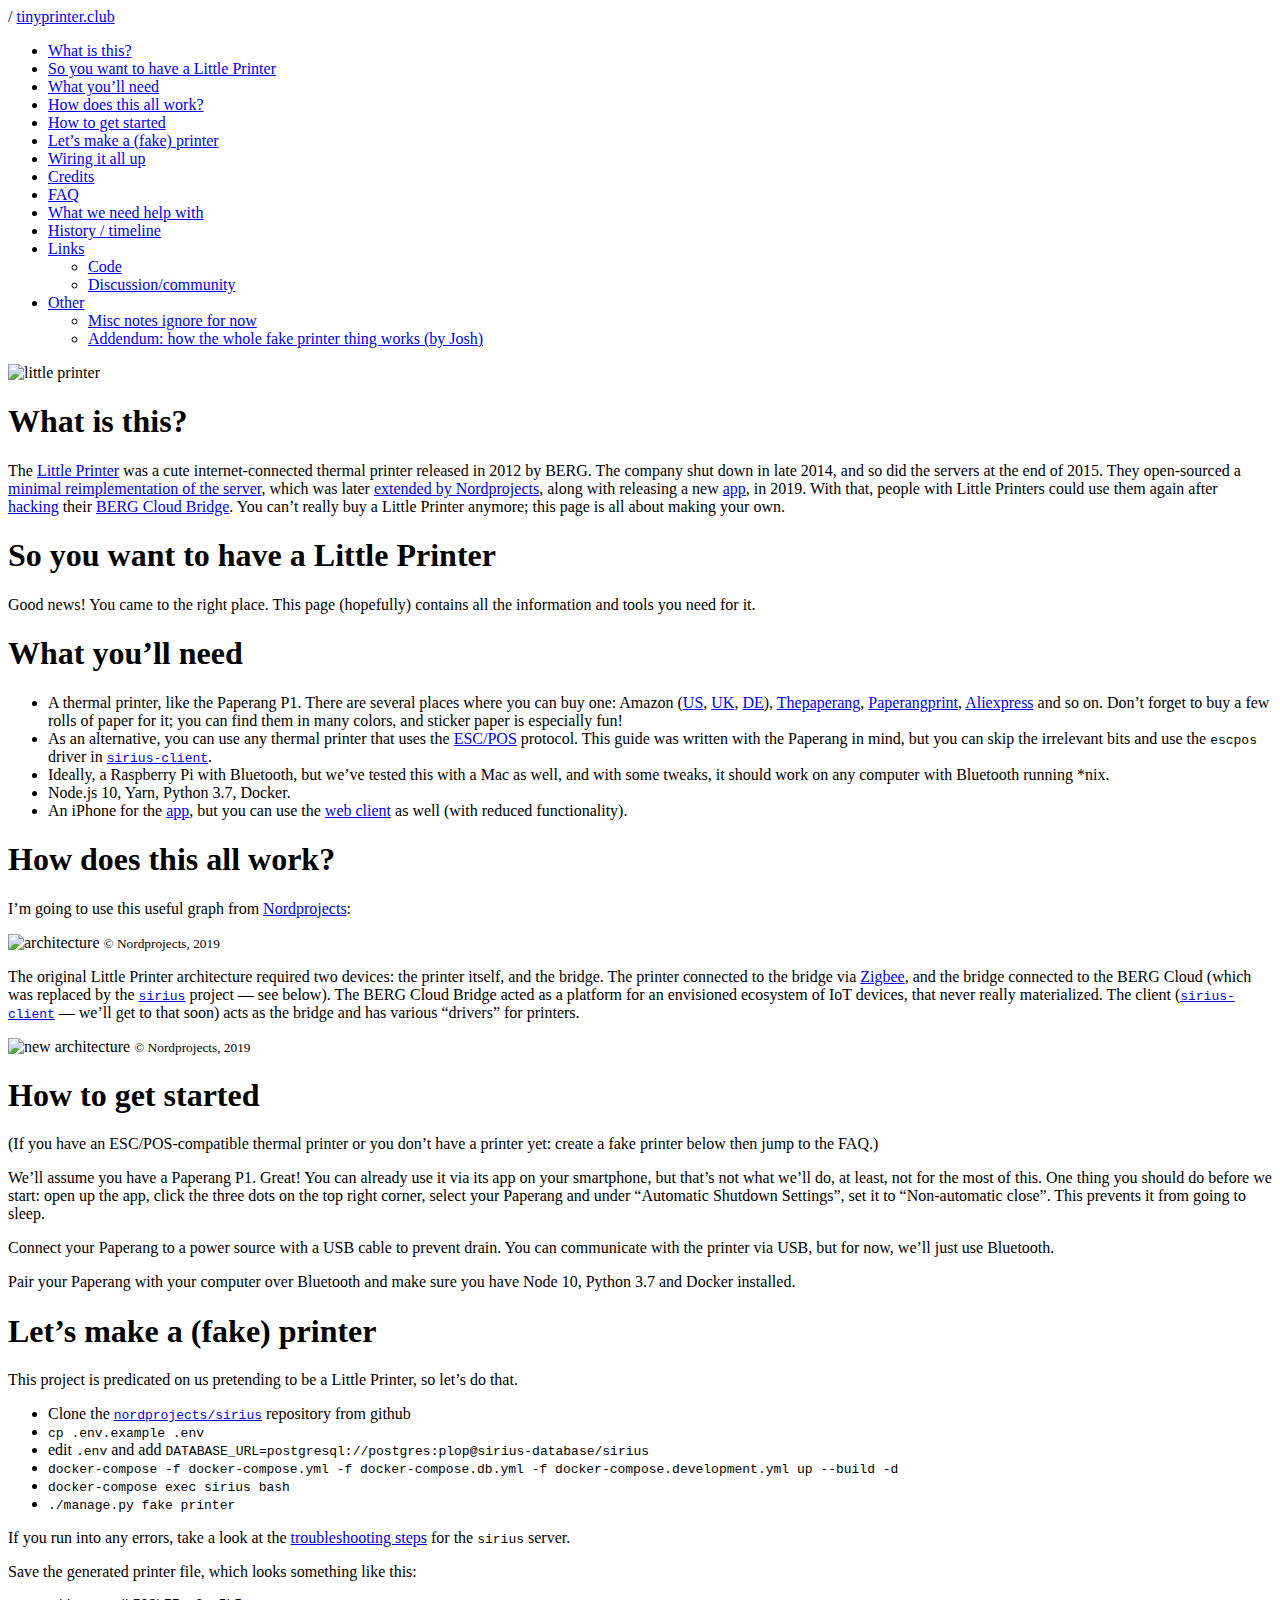
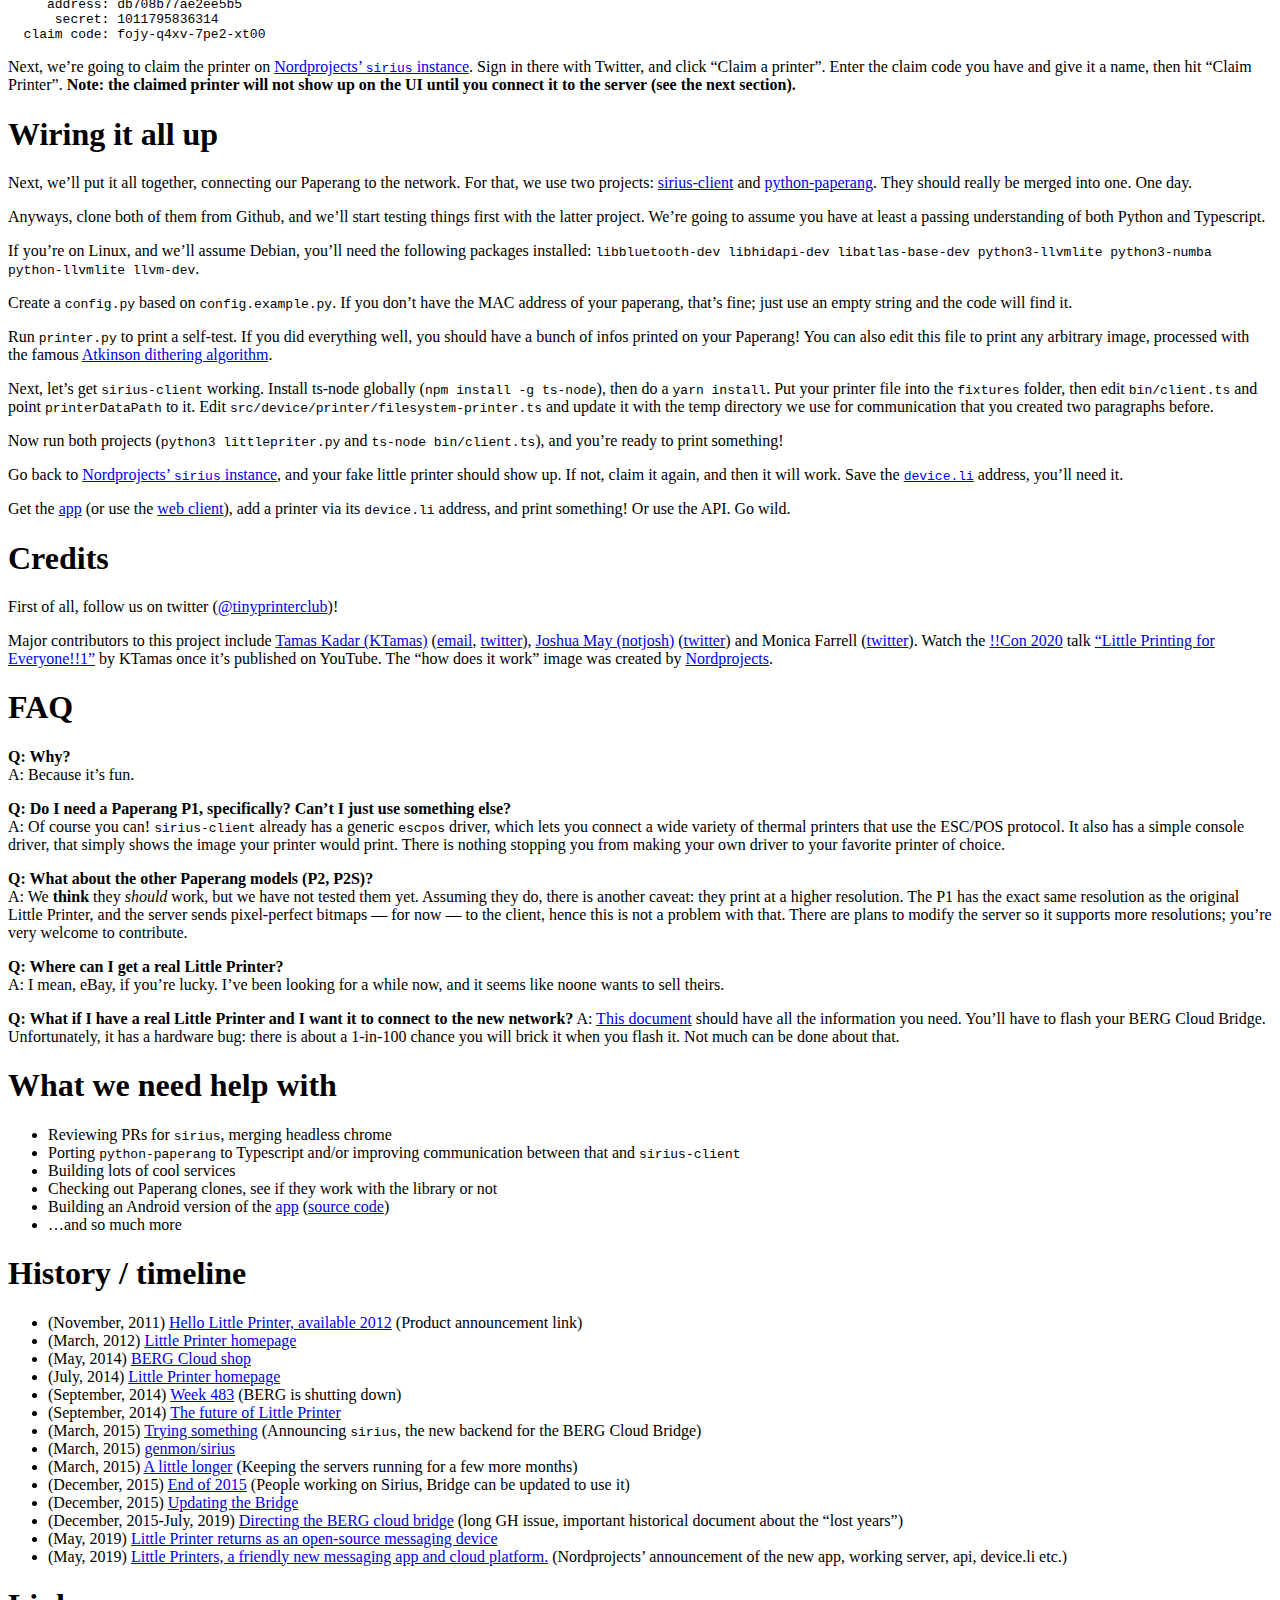
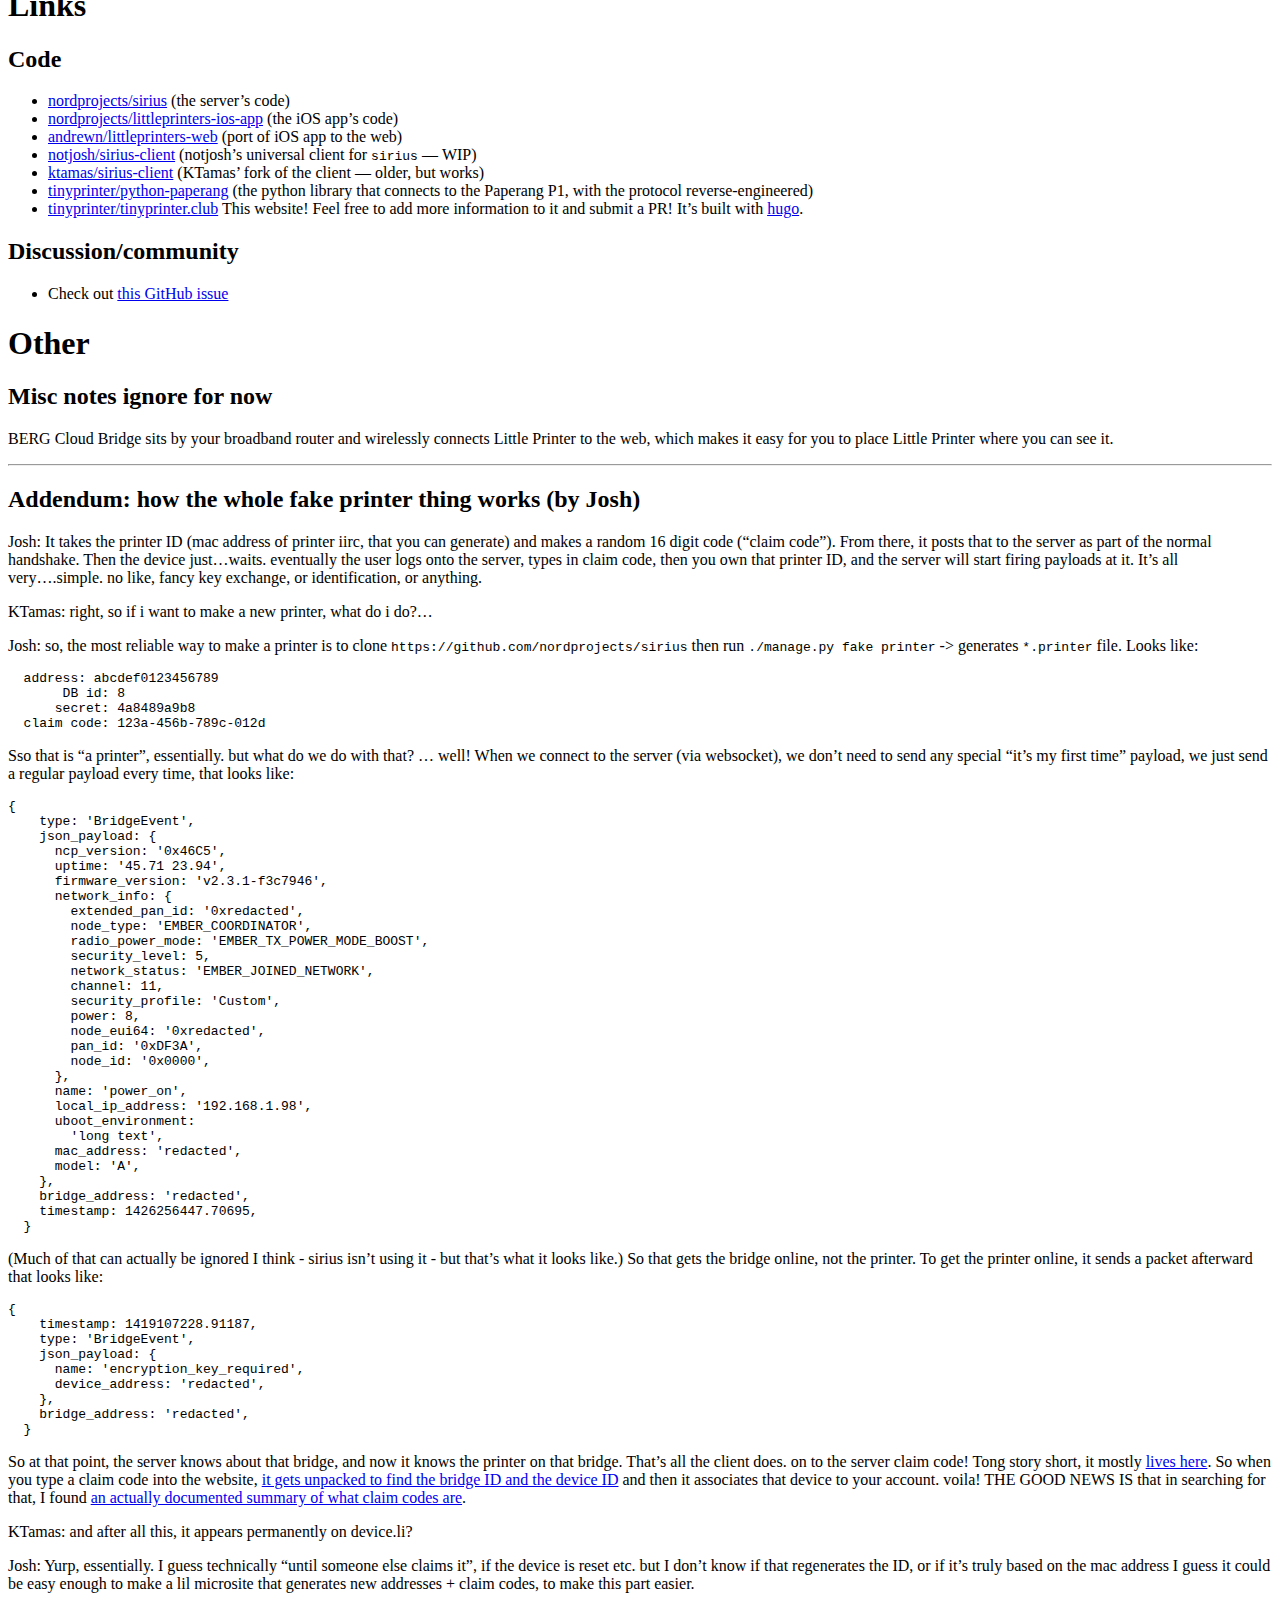
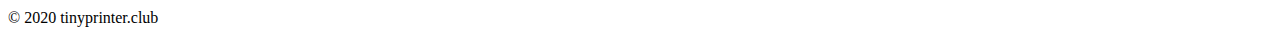
==== index.html @ 4bb48fb5 "deploy: 556580440364ad9719d268af1c5ed02be598e441" ====
<!doctype html><html lang=en-us prefix="og: http://ogp.me/ns# fb: http://ogp.me/ns/fb#"><head><meta name=generator content="Hugo 0.70.0"><meta charset=utf-8><meta http-equiv=x-ua-compatible content="IE=edge,chrome=1"><meta name=description content><meta name=HandheldFriendly content="True"><meta name=MobileOptimized content="320"><meta name=viewport content="width=device-width,initial-scale=1"><meta name=description content="Make your own Little Printer!"><meta name=keywords content><meta property="og:type" content="article"><meta property="og:description" content="Make your own Little Printer!"><meta property="og:title" content="Index"><meta property="og:site_name" content="tinyprinter.club"><meta property="og:image" content="https://tinyprinter.club/littleprinter_table.jpg"><meta property="og:image:type" content="image/jpeg"><meta property="og:image:width" content><meta property="og:image:height" content><meta property="og:url" content="https://tinyprinter.club/"><meta property="og:locale" content="en-us"><meta property="article:published_time" content="2020-04-23"><meta property="article:modified_time" content="2020-04-23"><meta name=twitter:card content="summary_large_image"><meta name=twitter:site content="@tinyprinterclub"><meta name=twitter:creator content="@tinyprinterclub"><meta name=twitter:title content="Index | tinyprinter.club"><meta name=twitter:description content="Make your own Little Printer!"><meta name=twitter:image content="https://tinyprinter.club/littleprinter_table.jpg"><meta name=twitter:domain content="https://tinyprinter.club/"><title>tinyprinter.club</title><link rel=canonical href=https://tinyprinter.club/><link href=/index.xml rel=alternate type=application/rss+xml title=tinyprinter.club><link rel=stylesheet href=https://unpkg.com/tachyons@4.11.1/css/tachyons.min.css><link rel=stylesheet href=https://tinyprinter.club/css/style.css><link rel=stylesheet href=https://cdn.jsdelivr.net/npm/highlightjs@9.12.0/styles/github-gist.css><script type=application/javascript>var dnt=(navigator.doNotTrack||window.doNotTrack||navigator.msDoNotTrack);var doNotTrack=(dnt=="1"||dnt=="yes");if(!doNotTrack){window.ga=window.ga||function(){(ga.q=ga.q||[]).push(arguments)};ga.l=+new Date;if(window.sessionStorage){var GA_SESSION_STORAGE_KEY='ga:clientId';ga('create','UA-164348245-1',{'storage':'none','clientId':sessionStorage.getItem(GA_SESSION_STORAGE_KEY)});ga(function(tracker){sessionStorage.setItem(GA_SESSION_STORAGE_KEY,tracker.get('clientId'));});}
ga('send','pageview');}</script><script async src=https://www.google-analytics.com/analytics.js></script></head><body lang=en-us class="sans-serif w-90 w-60-ns center center-ns mv2 mv5-ns"><section id=main><span class=b>/</span>
<a href=https://tinyprinter.club/ class="b bb bw1 pb1 no-underline black">tinyprinter.club</a><div><ul><li><a href=#what-is-this>What is this?</a></li><li><a href=#so-you-want-to-have-a-little-printer>So you want to have a Little Printer</a></li><li><a href=#what-youll-need>What you&rsquo;ll need</a></li><li><a href=#how-does-this-all-work>How does this all work?</a></li><li><a href=#how-to-get-started>How to get started</a></li><li><a href=#lets-make-a-fake-printer>Let&rsquo;s make a (fake) printer</a></li><li><a href=#wiring-it-all-up>Wiring it all up</a></li><li><a href=#credits>Credits</a></li><li><a href=#faq>FAQ</a></li><li><a href=#what-we-need-help-with>What we need help with</a></li><li><a href=#history--timeline>History / timeline</a></li><li><a href=#links>Links</a><ul><li><a href=#code>Code</a></li><li><a href=#discussioncommunity>Discussion/community</a></li></ul></li><li><a href=#other>Other</a><ul><li><a href=#misc-notes-ignore-for-now>Misc notes ignore for now</a></li><li><a href=#addendum-how-the-whole-fake-printer-thing-works-by-josh>Addendum: how the whole fake printer thing works (by Josh)</a></li></ul></li></ul><p><img src=littleprinter_table.jpg alt="little printer"></p><h1 id=what-is-this>What is this?</h1><p>The <a href=https://vimeo.com/32796535>Little Printer</a> was a cute internet-connected thermal printer released in 2012 by BERG. The company shut down in late 2014, and so did the servers at the end of 2015. They open-sourced a <a href=https://github.com/nordprojects/sirius>minimal reimplementation of the server</a>, which was later <a href=https://nordprojects.co/projects/littleprinters/>extended by Nordprojects</a>, along with releasing a new <a href=https://apps.apple.com/us/app/little-printers/id1393105914>app</a>, in 2019. With that, people with Little Printers could use them again after <a href=https://github.com/genmon/sirius/issues/26#issuecomment-378230535>hacking</a> their <a href=http://web.archive.org/web/20130501144818/http://bergcloud.com/help/#the-bridge>BERG Cloud Bridge</a>. You can&rsquo;t really buy a Little Printer anymore; this page is all about making your own.</p><h1 id=so-you-want-to-have-a-little-printer>So you want to have a Little Printer</h1><p>Good news! You came to the right place. This page (hopefully) contains all the information and tools you need for it.</p><h1 id=what-youll-need>What you&rsquo;ll need</h1><ul><li>A thermal printer, like the Paperang P1. There are several places where you can buy one: Amazon (<a href=https://www.amazon.com/PAPERANG-Portable-Language-Wireless-Bluetooth/dp/B07TCJ2TC6/>US</a>, <a href=https://www.amazon.co.uk/PAPERANG-Wireless-Mobile-Instant-Printer/dp/B078HZK2NV>UK</a>, <a href=https://www.amazon.de/Paperang-Mini-Drucker-Android-Ger%C3%A4te-Druckpapier-gew%C3%B6hnlich/dp/B082PWV57H/>DE</a>), <a href=https://thepaperang.com/products/paperang-p1>Thepaperang</a>, <a href=https://paperangprint.com/collections/paperang-printers/products/paperang-p1>Paperangprint</a>, <a href=https://www.aliexpress.com/w/wholesale-paperang-p1.html>Aliexpress</a> and so on. Don&rsquo;t forget to buy a few rolls of paper for it; you can find them in many colors, and sticker paper is especially fun!</li><li>As an alternative, you can use any thermal printer that uses the <a href=https://en.wikipedia.org/wiki/ESC/P#Variants>ESC/POS</a> protocol. This guide was written with the Paperang in mind, but you can skip the irrelevant bits and use the <code>escpos</code> driver in <a href=https://github.com/ktamas/sirius-client><code>sirius-client</code></a>.</li><li>Ideally, a Raspberry Pi with Bluetooth, but we&rsquo;ve tested this with a Mac as well, and with some tweaks, it should work on any computer with Bluetooth running *nix.</li><li>Node.js 10, Yarn, Python 3.7, Docker.</li><li>An iPhone for the <a href="https://itunes.apple.com/us/app/little-printers/id1393105914?ls=1&mt=8">app</a>, but you can use the <a href=https://littleprinters.ink/>web client</a> as well (with reduced functionality).</li></ul><h1 id=how-does-this-all-work>How does this all work?</h1><p>I&rsquo;m going to use this useful graph from <a href=https://nordprojects.co/projects/littleprinters/>Nordprojects</a>:</p><p><img src=how-it-works.png alt=architecture>
<small>© Nordprojects, 2019</small></p><p>The original Little Printer architecture required two devices: the printer itself, and the bridge. The printer connected to the bridge via <a href=https://en.wikipedia.org/wiki/Zigbee>Zigbee</a>, and the bridge connected to the BERG Cloud (which was replaced by the <a href=https://github.com/nordprojects/sirus><code>sirius</code></a> project — see below). The BERG Cloud Bridge acted as a platform for an envisioned ecosystem of IoT devices, that never really materialized. The client (<a href=https://github.com/ktamas/sirius-client><code>sirius-client</code></a> — we&rsquo;ll get to that soon) acts as the bridge and has various &ldquo;drivers&rdquo; for printers.</p><p><img src=how-it-works-2.png alt="new architecture">
<small>© Nordprojects, 2019</small></p><h1 id=how-to-get-started>How to get started</h1><p>(If you have an ESC/POS-compatible thermal printer or you don&rsquo;t have a printer yet: create a fake printer below then jump to the FAQ.)</p><p>We&rsquo;ll assume you have a Paperang P1. Great! You can already use it via its app on your smartphone, but that&rsquo;s not what we&rsquo;ll do, at least, not for the most of this. One thing you should do before we start: open up the app, click the three dots on the top right corner, select your Paperang and under &ldquo;Automatic Shutdown Settings&rdquo;, set it to &ldquo;Non-automatic close&rdquo;. This prevents it from going to sleep.</p><p>Connect your Paperang to a power source with a USB cable to prevent drain. You can communicate with the printer via USB, but for now, we&rsquo;ll just use Bluetooth.</p><p>Pair your Paperang with your computer over Bluetooth and make sure you have Node 10, Python 3.7 and Docker installed.</p><h1 id=lets-make-a-fake-printer>Let&rsquo;s make a (fake) printer</h1><p>This project is predicated on us pretending to be a Little Printer, so let&rsquo;s do that.</p><ul><li>Clone the <a href=https://github.com/nordprojects/sirius><code>nordprojects/sirius</code></a> repository from github</li><li><code>cp .env.example .env</code></li><li>edit <code>.env</code> and add <code>DATABASE_URL=postgresql://postgres:plop@sirius-database/sirius</code></li><li><code>docker-compose -f docker-compose.yml -f docker-compose.db.yml -f docker-compose.development.yml up --build -d</code></li><li><code>docker-compose exec sirius bash</code></li><li><code>./manage.py fake printer</code></li></ul><p>If you run into any errors, take a look at the <a href=sirius-server-troubleshoot>troubleshooting steps</a> for the <code>sirius</code> server.</p><p>Save the generated printer file, which looks something like this:</p><pre><code>     address: db708b77ae2ee5b5
      secret: 1011795836314
  claim code: fojy-q4xv-7pe2-xt00
</code></pre><p>Next, we&rsquo;re going to claim the printer on <a href=https://littleprinter.nordprojects.co/>Nordprojects&rsquo; <code>sirius</code> instance</a>. Sign in there with Twitter, and click &ldquo;Claim a printer&rdquo;. Enter the claim code you have and give it a name, then hit &ldquo;Claim Printer&rdquo;. <strong>Note: the claimed printer will not show up on the UI until you connect it to the server (see the next section).</strong></p><h1 id=wiring-it-all-up>Wiring it all up</h1><p>Next, we&rsquo;ll put it all together, connecting our Paperang to the network. For that, we use two projects: <a href=https://github.com/ktamas/sirius-client>sirius-client</a> and <a href=https://github.com/ktamas/python-paperang>python-paperang</a>. They should really be merged into one. One day.</p><p>Anyways, clone both of them from Github, and we&rsquo;ll start testing things first with the latter project. We&rsquo;re going to assume you have at least a passing understanding of both Python and Typescript.</p><p>If you&rsquo;re on Linux, and we&rsquo;ll assume Debian, you&rsquo;ll need the following packages installed: <code>libbluetooth-dev libhidapi-dev libatlas-base-dev python3-llvmlite python3-numba python-llvmlite llvm-dev</code>.</p><p>Create a <code>config.py</code> based on <code>config.example.py</code>. If you don&rsquo;t have the MAC address of your paperang, that&rsquo;s fine; just use an empty string and the code will find it.</p><p>Run <code>printer.py</code> to print a self-test. If you did everything well, you should have a bunch of infos printed on your Paperang! You can also edit this file to print any arbitrary image, processed with the famous <a href=https://en.wikipedia.org/wiki/Dither#Algorithms>Atkinson dithering algorithm</a>.</p><p>Next, let&rsquo;s get <code>sirius-client</code> working. Install ts-node globally (<code>npm install -g ts-node</code>), then do a <code>yarn install</code>. Put your printer file into the <code>fixtures</code> folder, then edit <code>bin/client.ts</code> and point <code>printerDataPath</code> to it. Edit <code>src/device/printer/filesystem-printer.ts</code> and update it with the temp directory we use for communication that you created two paragraphs before.</p><p>Now run both projects (<code>python3 littlepriter.py</code> and <code>ts-node bin/client.ts</code>), and you&rsquo;re ready to print something!</p><p>Go back to <a href=https://littleprinter.nordprojects.co/>Nordprojects&rsquo; <code>sirius</code> instance</a>, and your fake little printer should show up. If not, claim it again, and then it will work. Save the <a href=https://device.li><code>device.li</code></a> address, you&rsquo;ll need it.</p><p>Get the <a href="https://itunes.apple.com/us/app/little-printers/id1393105914?ls=1&mt=8">app</a> (or use the <a href=https://littleprinters.netlify.app/>web client</a>), add a printer via its <code>device.li</code> address, and print something! Or use the API. Go wild.</p><h1 id=credits>Credits</h1><p>First of all, follow us on twitter (<a href=https://twitter.com/tinyprinterclub>@tinyprinterclub</a>)!</p><p>Major contributors to this project include <a href=https://ktamas.com/>Tamas Kadar (KTamas)</a> (<a href=mailto:ktamas@ktamas.com>email</a>, <a href=https://twitter.com/ktamas>twitter</a>), <a href=https://notjosh.com/>Joshua May (notjosh)</a> (<a href=https://twitter.com/notjosh>twitter</a>) and Monica Farrell (<a href=https://twitter.com/monica_farrell>twitter</a>). Watch the <a href=http://bangbangcon.com/>!!Con 2020</a> talk <a href=http://bangbangcon.com/speakers.html#tamas-kadar>&ldquo;Little Printing for Everyone!!1&rdquo;</a> by KTamas once it&rsquo;s published on YouTube. The &ldquo;how does it work&rdquo; image was created by <a href=https://nordprojects.co>Nordprojects</a>.</p><h1 id=faq>FAQ</h1><p><strong>Q: Why?</strong><br>A: Because it&rsquo;s fun.</p><p><strong>Q: Do I need a Paperang P1, specifically? Can&rsquo;t I just use something else?</strong><br>A: Of course you can! <code>sirius-client</code> already has a generic <code>escpos</code> driver, which lets you connect a wide variety of thermal printers that use the ESC/POS protocol. It also has a simple console driver, that simply shows the image your printer would print. There is nothing stopping you from making your own driver to your favorite printer of choice.</p><p><strong>Q: What about the other Paperang models (P2, P2S)?</strong><br>A: We <strong>think</strong> they <em>should</em> work, but we have not tested them yet. Assuming they do, there is another caveat: they print at a higher resolution. The P1 has the exact same resolution as the original Little Printer, and the server sends pixel-perfect bitmaps — for now — to the client, hence this is not a problem with that. There are plans to modify the server so it supports more resolutions; you&rsquo;re very welcome to contribute.</p><p><strong>Q: Where can I get a real Little Printer?</strong><br>A: I mean, eBay, if you&rsquo;re lucky. I&rsquo;ve been looking for a while now, and it seems like noone wants to sell theirs.</p><p><strong>Q: What if I have a real Little Printer and I want it to connect to the new network?</strong>
A: <a href=https://docs.google.com/document/d/1JT1f2ClVdAnjrnby92V9ONBnN05EFQGYpLG5ijl5KRI/edit>This document</a> should have all the information you need. You&rsquo;ll have to flash your BERG Cloud Bridge. Unfortunately, it has a hardware bug: there is about a 1-in-100 chance you will brick it when you flash it. Not much can be done about that.</p><h1 id=what-we-need-help-with>What we need help with</h1><ul><li>Reviewing PRs for <code>sirius</code>, merging headless chrome</li><li>Porting <code>python-paperang</code> to Typescript and/or improving communication between that and <code>sirius-client</code></li><li>Building lots of cool services</li><li>Checking out Paperang clones, see if they work with the library or not</li><li>Building an Android version of the <a href="https://itunes.apple.com/us/app/little-printers/id1393105914?ls=1&mt=8">app</a> (<a href=https://github.com/nordprojects/littleprinters-ios-app>source code</a>)</li><li>&mldr;and so much more</li></ul><h1 id=history--timeline>History / timeline</h1><ul><li>(November, 2011) <a href=https://vimeo.com/32796535>Hello Little Printer, available 2012</a> (Product announcement link)</li><li>(March, 2012) <a href=http://web.archive.org/web/20120301003906/http://bergcloud.com/littleprinter/>Little Printer homepage</a></li><li>(May, 2014) <a href=http://web.archive.org/web/20140529015642/http://uk-shop.bergcloud.com/>BERG Cloud shop</a></li><li>(July, 2014) <a href=http://web.archive.org/web/20140722111616/http://littleprinter.com/>Little Printer homepage</a></li><li>(September, 2014) <a href=http://web.archive.org/web/20151019041519/http://blog.bergcloud.com/2014/09/09/week-483/>Week 483</a> (BERG is shutting down)</li><li>(September, 2014) <a href=http://web.archive.org/web/20150207025053/http://littleprinterblog.tumblr.com/post/97047976103/the-future-of-little-printer>The future of Little Printer</a></li><li>(March, 2015) <a href=http://web.archive.org/web/20151025093243/http://littleprinterblog.tumblr.com/post/112431535978/trying-something>Trying something</a> (Announcing <code>sirius</code>, the new backend for the BERG Cloud Bridge)</li><li>(March, 2015) <a href=https://github.com/genmon/sirius>genmon/sirius</a></li><li>(March, 2015) <a href=http://web.archive.org/web/20151025164214/http://littleprinterblog.tumblr.com/post/115018012993/a-little-longer>A little longer</a> (Keeping the servers running for a few more months)</li><li>(December, 2015) <a href=http://web.archive.org/web/20151025164214/http://littleprinterblog.tumblr.com/post/115018012993/a-little-longer>End of 2015</a> (People working on Sirius, Bridge can be updated to use it)</li><li>(December, 2015) <a href=https://github.com/genmon/sirius/wiki/Updating-the-Bridge>Updating the Bridge</a></li><li>(December, 2015-July, 2019) <a href=https://github.com/genmon/sirius/issues/8>Directing the BERG cloud bridge</a> (long GH issue, important historical document about the &ldquo;lost years&rdquo;)</li><li>(May, 2019) <a href=https://www.theverge.com/2019/5/19/18628287/little-printer-berg-nord-projects-app-open-source-messaging>Little Printer returns as an open-source messaging device</a></li><li>(May, 2019) <a href=https://nordprojects.co/projects/littleprinters/>Little Printers, a friendly new messaging app and cloud platform.</a> (Nordprojects&rsquo; announcement of the new app, working server, api, device.li etc.)</li></ul><h1 id=links>Links</h1><h2 id=code>Code</h2><ul><li><a href=https://github.com/nordprojects/sirius>nordprojects/sirius</a> (the server&rsquo;s code)</li><li><a href=https://github.com/nordprojects/littleprinters-ios-app>nordprojects/littleprinters-ios-app</a> (the iOS app&rsquo;s code)</li><li><a href=https://github.com/andrewn/littleprinters-web>andrewn/littleprinters-web</a> (port of iOS app to the web)</li><li><a href=https://github.com/notjosh/sirius-client>notjosh/sirius-client</a> (notjosh&rsquo;s universal client for <code>sirius</code> — WIP)</li><li><a href=https://github.com/ktamas/sirius-client>ktamas/sirius-client</a> (KTamas&rsquo; fork of the client — older, but works)</li><li><a href=https://github.com/tinyprinter/python-paperang>tinyprinter/python-paperang</a> (the python library that connects to the Paperang P1, with the protocol reverse-engineered)</li><li><a href=https://github.com/tinyprinter/tinyprinter.club>tinyprinter/tinyprinter.club</a> This website! Feel free to add more information to it and submit a PR! It&rsquo;s built with <a href=http://gohugo.io/>hugo</a>.</li></ul><h2 id=discussioncommunity>Discussion/community</h2><ul><li>Check out <a href=https://github.com/genmon/sirius/issues/26>this GitHub issue</a></li></ul><h1 id=other>Other</h1><h2 id=misc-notes-ignore-for-now>Misc notes ignore for now</h2><p>BERG Cloud Bridge sits by your broadband router and wirelessly connects Little Printer to the web, which makes it easy for you to place Little Printer where you can see it.</p><hr><h2 id=addendum-how-the-whole-fake-printer-thing-works-by-josh>Addendum: how the whole fake printer thing works (by Josh)</h2><p>Josh: It takes the printer ID (mac address of printer iirc, that you can generate) and makes a random 16 digit code (&ldquo;claim code&rdquo;). From there, it posts that to the server as part of the normal handshake. Then the device just&mldr;waits. eventually the user logs onto the server, types in claim code, then you own that printer ID, and the server will start firing payloads at it. It&rsquo;s all very&mldr;.simple. no like, fancy key exchange, or identification, or anything.</p><p>KTamas: right, so if i want to make a new printer, what do i do?&mldr;</p><p>Josh: so, the most reliable way to make a printer is to clone <code>https://github.com/nordprojects/sirius</code> then run <code>./manage.py fake printer</code> -> generates <code>*.printer</code> file. Looks like:</p><pre><code>  address: abcdef0123456789
       DB id: 8
      secret: 4a8489a9b8
  claim code: 123a-456b-789c-012d
</code></pre><p>Sso that is &ldquo;a printer&rdquo;, essentially. but what do we do with that? &mldr; well! When we connect to the server (via websocket), we don&rsquo;t need to send any special &ldquo;it&rsquo;s my first time&rdquo; payload, we just send a regular payload every time, that looks like:</p><pre><code>{
    type: 'BridgeEvent',
    json_payload: {
      ncp_version: '0x46C5',
      uptime: '45.71 23.94',
      firmware_version: 'v2.3.1-f3c7946',
      network_info: {
        extended_pan_id: '0xredacted',
        node_type: 'EMBER_COORDINATOR',
        radio_power_mode: 'EMBER_TX_POWER_MODE_BOOST',
        security_level: 5,
        network_status: 'EMBER_JOINED_NETWORK',
        channel: 11,
        security_profile: 'Custom',
        power: 8,
        node_eui64: '0xredacted',
        pan_id: '0xDF3A',
        node_id: '0x0000',
      },
      name: 'power_on',
      local_ip_address: '192.168.1.98',
      uboot_environment:
        'long text',
      mac_address: 'redacted',
      model: 'A',
    },
    bridge_address: 'redacted',
    timestamp: 1426256447.70695,
  }
</code></pre><p>(Much of that can actually be ignored I think - sirius isn&rsquo;t using it - but that&rsquo;s what it looks like.) So that gets the bridge online, not the printer. To get the printer online, it sends a packet afterward that looks like:</p><pre><code>{
    timestamp: 1419107228.91187,
    type: 'BridgeEvent',
    json_payload: {
      name: 'encryption_key_required',
      device_address: 'redacted',
    },
    bridge_address: 'redacted',
  }
</code></pre><p>So at that point, the server knows about that bridge, and now it knows the printer on that bridge. That&rsquo;s all the client does. on to the server claim code! Tong story short, it mostly <a href=https://github.com/nordprojects/sirius/blob/master/sirius/coding/claiming.py>lives here</a>. So when you type a claim code into the website, <a href=https://github.com/nordprojects/sirius/blob/master/sirius/coding/claiming.py#L70-L89>it gets unpacked to find the bridge ID and the device ID</a> and then it associates that device to your account. voila! THE GOOD NEWS IS that in searching for that, I found <a href=https://github.com/nordprojects/sirius#claim-codes>an actually documented summary of what claim codes are</a>.</p><p>KTamas: and after all this, it appears permanently on device.li?</p><p>Josh: Yurp, essentially. I guess technically &ldquo;until someone else claims it&rdquo;, if the device is reset etc. but I don&rsquo;t know if that regenerates the ID, or if it&rsquo;s truly based on the mac address I guess it could be easy enough to make a lil microsite that generates new addresses + claim codes, to make this part easier.</p></div></section><footer><div><p class="f6 gray mt6 lh-copy">© 2020 tinyprinter.club</p></div></footer><script src=//cdnjs.cloudflare.com/ajax/libs/highlight.js/9.14.2/highlight.min.js></script><script>hljs.initHighlightingOnLoad();</script></body></html>
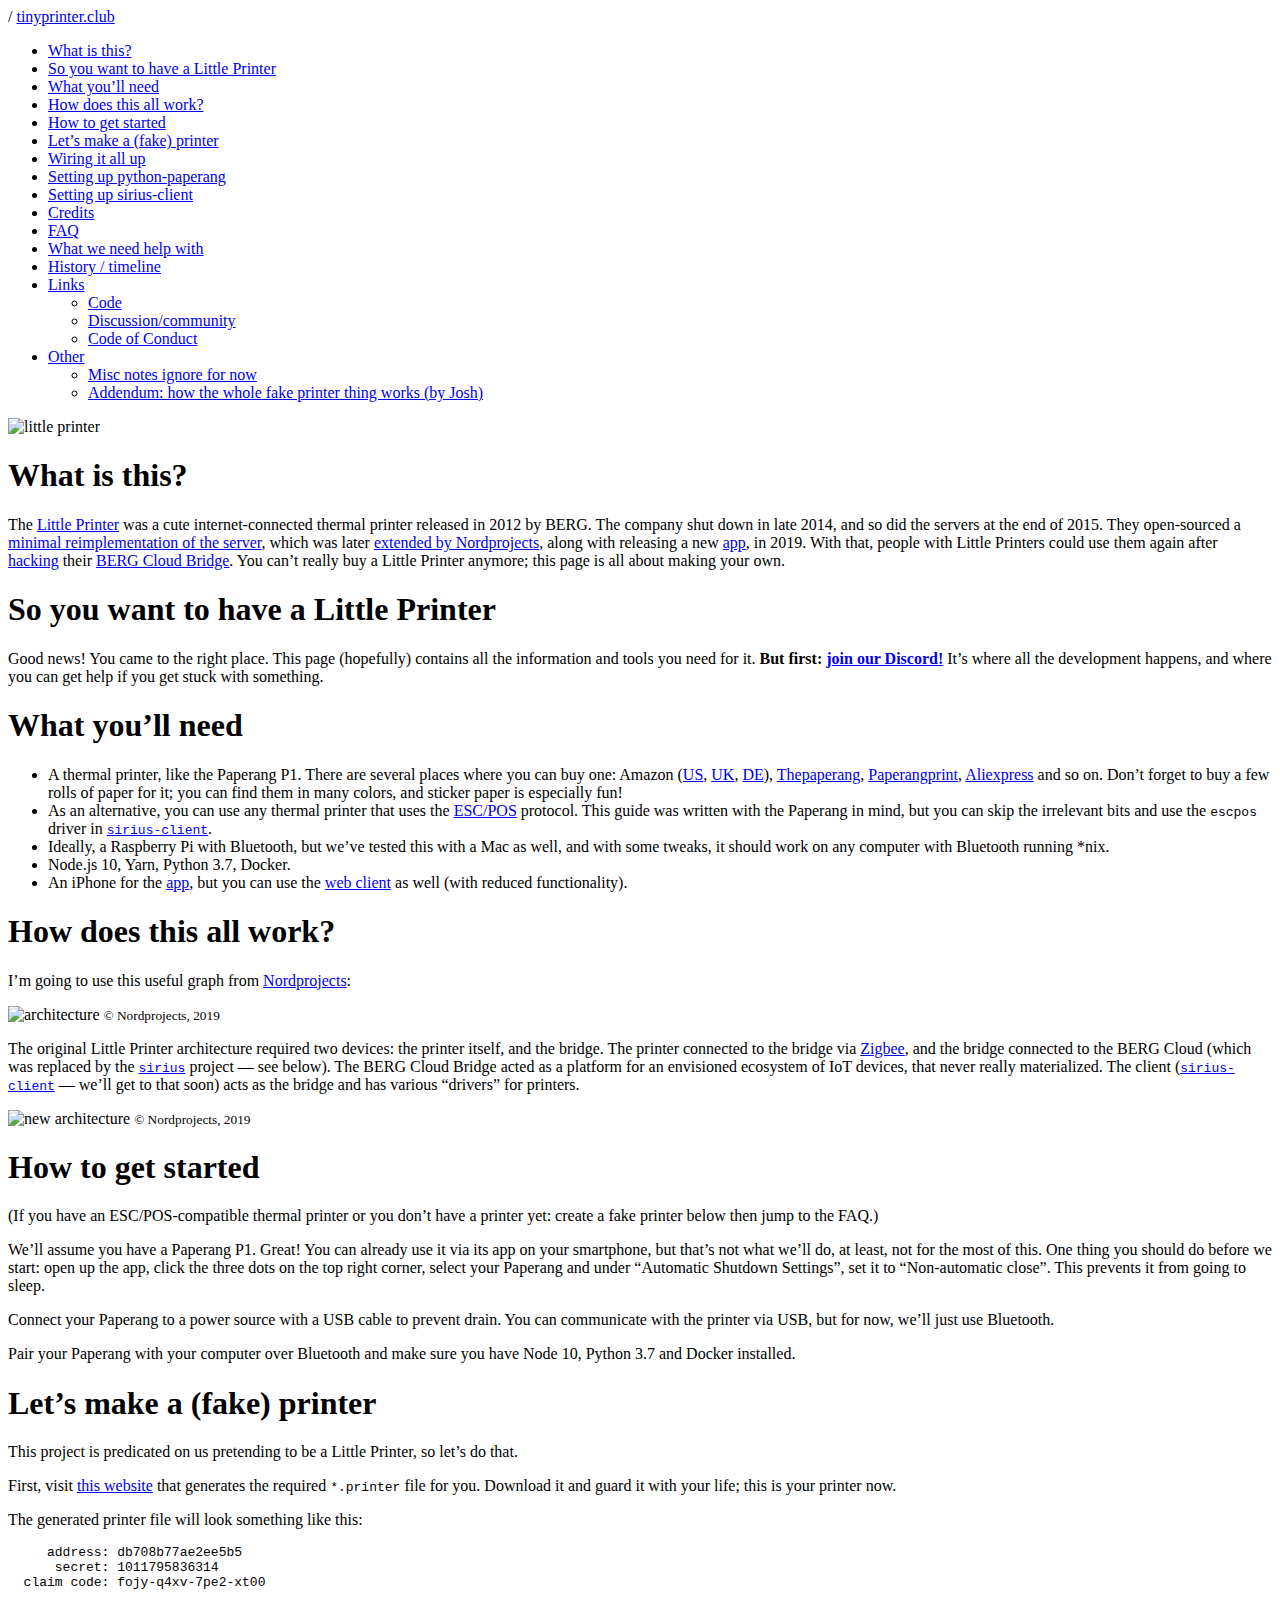
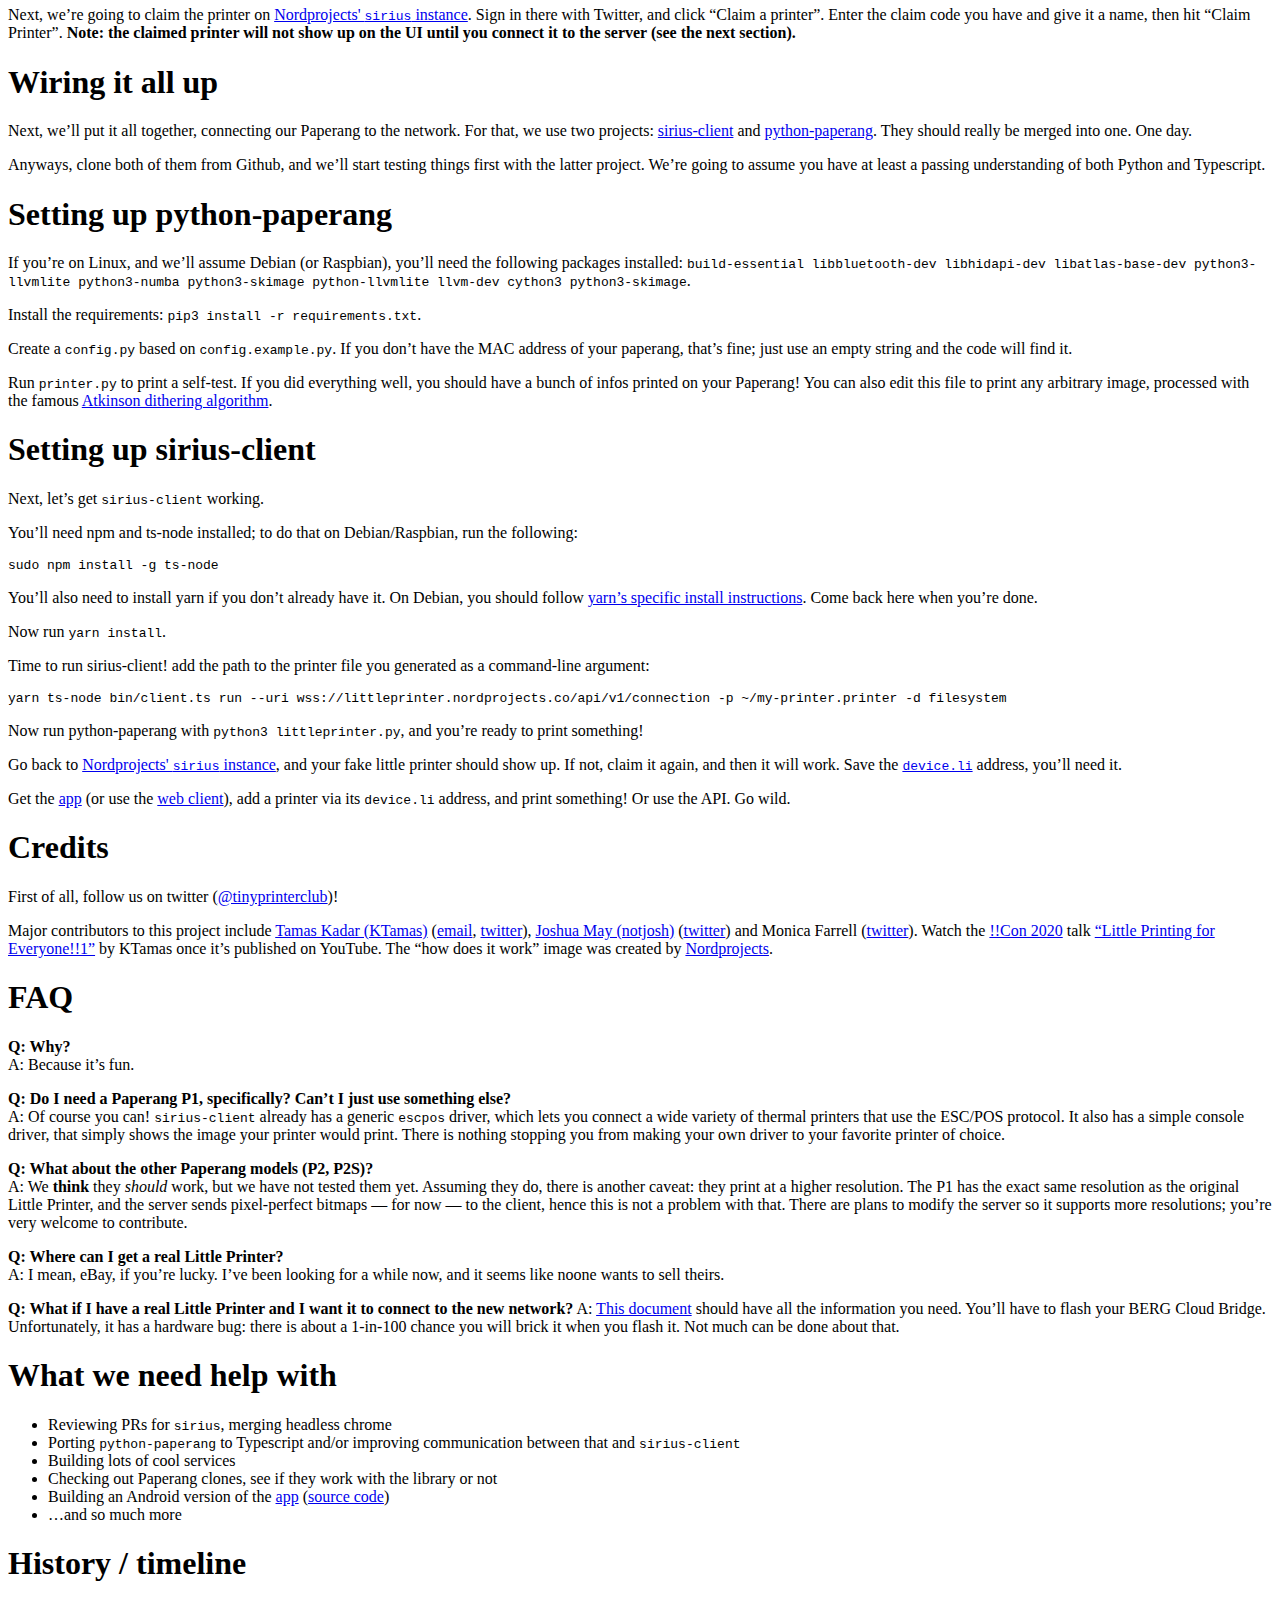
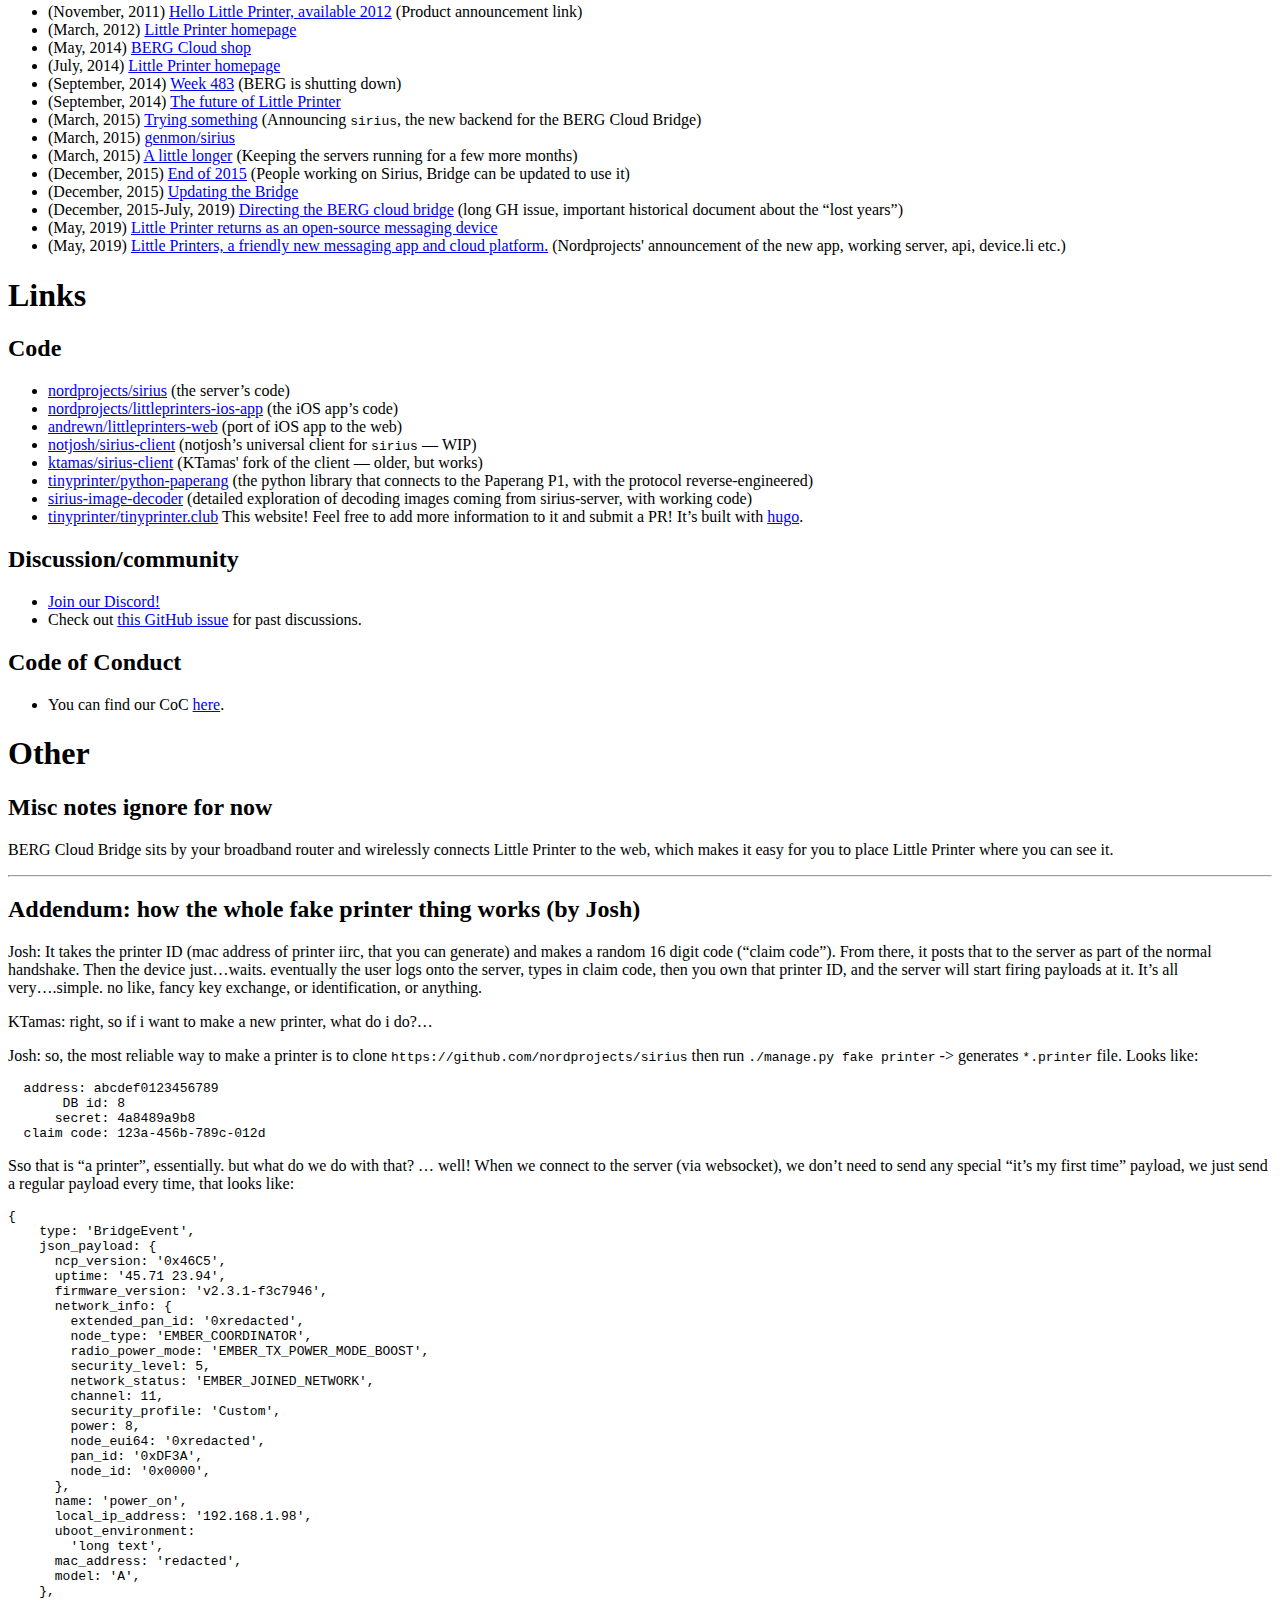
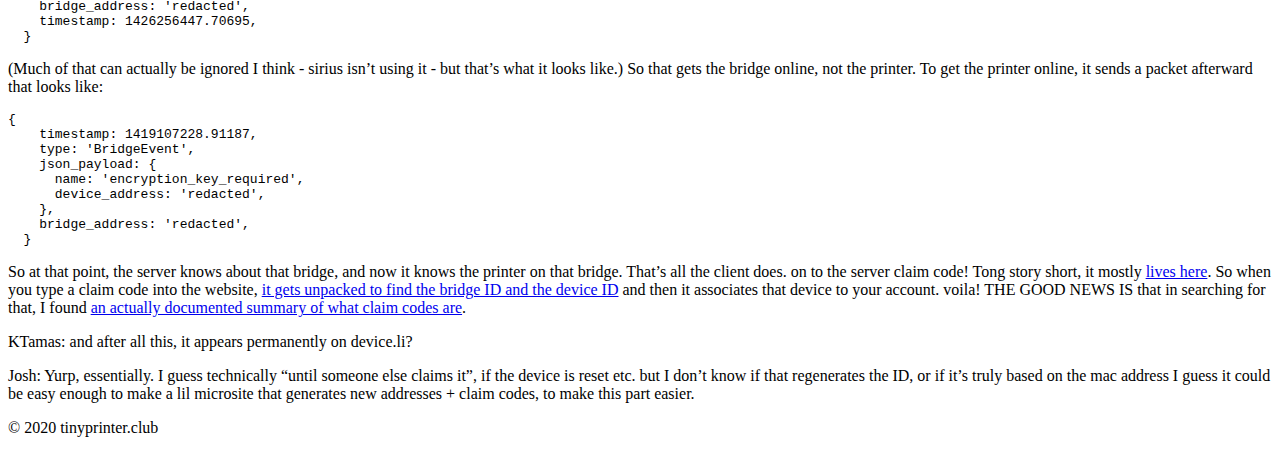
==== commit 79ff6504: "deploy: 05004226c888273e5ef3e12b39ad29d87064d201" ====
--- a/index.html
+++ b/index.html
@@ -1,16 +1,204 @@
-<!doctype html><html lang=en-us prefix="og: http://ogp.me/ns# fb: http://ogp.me/ns/fb#"><head><meta name=generator content="Hugo 0.70.0"><meta charset=utf-8><meta http-equiv=x-ua-compatible content="IE=edge,chrome=1"><meta name=description content><meta name=HandheldFriendly content="True"><meta name=MobileOptimized content="320"><meta name=viewport content="width=device-width,initial-scale=1"><meta name=description content="Make your own Little Printer!"><meta name=keywords content><meta property="og:type" content="article"><meta property="og:description" content="Make your own Little Printer!"><meta property="og:title" content="Index"><meta property="og:site_name" content="tinyprinter.club"><meta property="og:image" content="https://tinyprinter.club/littleprinter_table.jpg"><meta property="og:image:type" content="image/jpeg"><meta property="og:image:width" content><meta property="og:image:height" content><meta property="og:url" content="https://tinyprinter.club/"><meta property="og:locale" content="en-us"><meta property="article:published_time" content="2020-04-23"><meta property="article:modified_time" content="2020-04-23"><meta name=twitter:card content="summary_large_image"><meta name=twitter:site content="@tinyprinterclub"><meta name=twitter:creator content="@tinyprinterclub"><meta name=twitter:title content="Index | tinyprinter.club"><meta name=twitter:description content="Make your own Little Printer!"><meta name=twitter:image content="https://tinyprinter.club/littleprinter_table.jpg"><meta name=twitter:domain content="https://tinyprinter.club/"><title>tinyprinter.club</title><link rel=canonical href=https://tinyprinter.club/><link href=/index.xml rel=alternate type=application/rss+xml title=tinyprinter.club><link rel=stylesheet href=https://unpkg.com/tachyons@4.11.1/css/tachyons.min.css><link rel=stylesheet href=https://tinyprinter.club/css/style.css><link rel=stylesheet href=https://cdn.jsdelivr.net/npm/highlightjs@9.12.0/styles/github-gist.css><script type=application/javascript>var dnt=(navigator.doNotTrack||window.doNotTrack||navigator.msDoNotTrack);var doNotTrack=(dnt=="1"||dnt=="yes");if(!doNotTrack){window.ga=window.ga||function(){(ga.q=ga.q||[]).push(arguments)};ga.l=+new Date;if(window.sessionStorage){var GA_SESSION_STORAGE_KEY='ga:clientId';ga('create','UA-164348245-1',{'storage':'none','clientId':sessionStorage.getItem(GA_SESSION_STORAGE_KEY)});ga(function(tracker){sessionStorage.setItem(GA_SESSION_STORAGE_KEY,tracker.get('clientId'));});}
-ga('send','pageview');}</script><script async src=https://www.google-analytics.com/analytics.js></script></head><body lang=en-us class="sans-serif w-90 w-60-ns center center-ns mv2 mv5-ns"><section id=main><span class=b>/</span>
-<a href=https://tinyprinter.club/ class="b bb bw1 pb1 no-underline black">tinyprinter.club</a><div><ul><li><a href=#what-is-this>What is this?</a></li><li><a href=#so-you-want-to-have-a-little-printer>So you want to have a Little Printer</a></li><li><a href=#what-youll-need>What you&rsquo;ll need</a></li><li><a href=#how-does-this-all-work>How does this all work?</a></li><li><a href=#how-to-get-started>How to get started</a></li><li><a href=#lets-make-a-fake-printer>Let&rsquo;s make a (fake) printer</a></li><li><a href=#wiring-it-all-up>Wiring it all up</a></li><li><a href=#credits>Credits</a></li><li><a href=#faq>FAQ</a></li><li><a href=#what-we-need-help-with>What we need help with</a></li><li><a href=#history--timeline>History / timeline</a></li><li><a href=#links>Links</a><ul><li><a href=#code>Code</a></li><li><a href=#discussioncommunity>Discussion/community</a></li></ul></li><li><a href=#other>Other</a><ul><li><a href=#misc-notes-ignore-for-now>Misc notes ignore for now</a></li><li><a href=#addendum-how-the-whole-fake-printer-thing-works-by-josh>Addendum: how the whole fake printer thing works (by Josh)</a></li></ul></li></ul><p><img src=littleprinter_table.jpg alt="little printer"></p><h1 id=what-is-this>What is this?</h1><p>The <a href=https://vimeo.com/32796535>Little Printer</a> was a cute internet-connected thermal printer released in 2012 by BERG. The company shut down in late 2014, and so did the servers at the end of 2015. They open-sourced a <a href=https://github.com/nordprojects/sirius>minimal reimplementation of the server</a>, which was later <a href=https://nordprojects.co/projects/littleprinters/>extended by Nordprojects</a>, along with releasing a new <a href=https://apps.apple.com/us/app/little-printers/id1393105914>app</a>, in 2019. With that, people with Little Printers could use them again after <a href=https://github.com/genmon/sirius/issues/26#issuecomment-378230535>hacking</a> their <a href=http://web.archive.org/web/20130501144818/http://bergcloud.com/help/#the-bridge>BERG Cloud Bridge</a>. You can&rsquo;t really buy a Little Printer anymore; this page is all about making your own.</p><h1 id=so-you-want-to-have-a-little-printer>So you want to have a Little Printer</h1><p>Good news! You came to the right place. This page (hopefully) contains all the information and tools you need for it.</p><h1 id=what-youll-need>What you&rsquo;ll need</h1><ul><li>A thermal printer, like the Paperang P1. There are several places where you can buy one: Amazon (<a href=https://www.amazon.com/PAPERANG-Portable-Language-Wireless-Bluetooth/dp/B07TCJ2TC6/>US</a>, <a href=https://www.amazon.co.uk/PAPERANG-Wireless-Mobile-Instant-Printer/dp/B078HZK2NV>UK</a>, <a href=https://www.amazon.de/Paperang-Mini-Drucker-Android-Ger%C3%A4te-Druckpapier-gew%C3%B6hnlich/dp/B082PWV57H/>DE</a>), <a href=https://thepaperang.com/products/paperang-p1>Thepaperang</a>, <a href=https://paperangprint.com/collections/paperang-printers/products/paperang-p1>Paperangprint</a>, <a href=https://www.aliexpress.com/w/wholesale-paperang-p1.html>Aliexpress</a> and so on. Don&rsquo;t forget to buy a few rolls of paper for it; you can find them in many colors, and sticker paper is especially fun!</li><li>As an alternative, you can use any thermal printer that uses the <a href=https://en.wikipedia.org/wiki/ESC/P#Variants>ESC/POS</a> protocol. This guide was written with the Paperang in mind, but you can skip the irrelevant bits and use the <code>escpos</code> driver in <a href=https://github.com/ktamas/sirius-client><code>sirius-client</code></a>.</li><li>Ideally, a Raspberry Pi with Bluetooth, but we&rsquo;ve tested this with a Mac as well, and with some tweaks, it should work on any computer with Bluetooth running *nix.</li><li>Node.js 10, Yarn, Python 3.7, Docker.</li><li>An iPhone for the <a href="https://itunes.apple.com/us/app/little-printers/id1393105914?ls=1&mt=8">app</a>, but you can use the <a href=https://littleprinters.ink/>web client</a> as well (with reduced functionality).</li></ul><h1 id=how-does-this-all-work>How does this all work?</h1><p>I&rsquo;m going to use this useful graph from <a href=https://nordprojects.co/projects/littleprinters/>Nordprojects</a>:</p><p><img src=how-it-works.png alt=architecture>
-<small>© Nordprojects, 2019</small></p><p>The original Little Printer architecture required two devices: the printer itself, and the bridge. The printer connected to the bridge via <a href=https://en.wikipedia.org/wiki/Zigbee>Zigbee</a>, and the bridge connected to the BERG Cloud (which was replaced by the <a href=https://github.com/nordprojects/sirus><code>sirius</code></a> project — see below). The BERG Cloud Bridge acted as a platform for an envisioned ecosystem of IoT devices, that never really materialized. The client (<a href=https://github.com/ktamas/sirius-client><code>sirius-client</code></a> — we&rsquo;ll get to that soon) acts as the bridge and has various &ldquo;drivers&rdquo; for printers.</p><p><img src=how-it-works-2.png alt="new architecture">
-<small>© Nordprojects, 2019</small></p><h1 id=how-to-get-started>How to get started</h1><p>(If you have an ESC/POS-compatible thermal printer or you don&rsquo;t have a printer yet: create a fake printer below then jump to the FAQ.)</p><p>We&rsquo;ll assume you have a Paperang P1. Great! You can already use it via its app on your smartphone, but that&rsquo;s not what we&rsquo;ll do, at least, not for the most of this. One thing you should do before we start: open up the app, click the three dots on the top right corner, select your Paperang and under &ldquo;Automatic Shutdown Settings&rdquo;, set it to &ldquo;Non-automatic close&rdquo;. This prevents it from going to sleep.</p><p>Connect your Paperang to a power source with a USB cable to prevent drain. You can communicate with the printer via USB, but for now, we&rsquo;ll just use Bluetooth.</p><p>Pair your Paperang with your computer over Bluetooth and make sure you have Node 10, Python 3.7 and Docker installed.</p><h1 id=lets-make-a-fake-printer>Let&rsquo;s make a (fake) printer</h1><p>This project is predicated on us pretending to be a Little Printer, so let&rsquo;s do that.</p><ul><li>Clone the <a href=https://github.com/nordprojects/sirius><code>nordprojects/sirius</code></a> repository from github</li><li><code>cp .env.example .env</code></li><li>edit <code>.env</code> and add <code>DATABASE_URL=postgresql://postgres:plop@sirius-database/sirius</code></li><li><code>docker-compose -f docker-compose.yml -f docker-compose.db.yml -f docker-compose.development.yml up --build -d</code></li><li><code>docker-compose exec sirius bash</code></li><li><code>./manage.py fake printer</code></li></ul><p>If you run into any errors, take a look at the <a href=sirius-server-troubleshoot>troubleshooting steps</a> for the <code>sirius</code> server.</p><p>Save the generated printer file, which looks something like this:</p><pre><code>     address: db708b77ae2ee5b5
+<!doctype html><html lang=en-us prefix="og: http://ogp.me/ns# fb: http://ogp.me/ns/fb#">
+<head>
+<meta name=generator content="Hugo 0.92.0">
+<meta charset=utf-8>
+<meta http-equiv=x-ua-compatible content="IE=edge,chrome=1">
+<meta name=description content>
+<meta name=HandheldFriendly content="True">
+<meta name=MobileOptimized content="320">
+<meta name=viewport content="width=device-width,initial-scale=1">
+<meta name=description content="Make your own Little Printer!">
+<meta name=keywords content>
+<meta property="og:type" content="article">
+<meta property="og:description" content="Make your own Little Printer!">
+<meta property="og:title" content="Index">
+<meta property="og:site_name" content="tinyprinter.club">
+<meta property="og:image" content="https://tinyprinter.club/littleprinter_table.jpg">
+<meta property="og:image:type" content="image/jpeg">
+<meta property="og:image:width" content>
+<meta property="og:image:height" content>
+<meta property="og:url" content="https://tinyprinter.club/">
+<meta property="og:locale" content="en-us">
+<meta property="article:published_time" content="2020-04-23
+"> <meta property="article:modified_time" content="2020-04-23
+">
+<meta name=twitter:card content="summary_large_image">
+<meta name=twitter:site content="@tinyprinterclub">
+<meta name=twitter:creator content="@tinyprinterclub">
+<meta name=twitter:title content="Index | tinyprinter.club">
+<meta name=twitter:description content="Make your own Little Printer!">
+<meta name=twitter:image content="https://tinyprinter.club/littleprinter_table.jpg">
+<meta name=twitter:domain content="https://tinyprinter.club/">
+<title>tinyprinter.club</title>
+<link rel=canonical href=https://tinyprinter.club/>
+<link href=/index.xml rel=alternate type=application/rss+xml title=tinyprinter.club>
+<link rel=stylesheet href=https://unpkg.com/tachyons@4.11.1/css/tachyons.min.css>
+<link rel=stylesheet href=https://tinyprinter.club/css/style.css>
+<link rel=stylesheet href=https://cdn.jsdelivr.net/npm/highlightjs@9.12.0/styles/github-gist.css>
+<script type=application/javascript>var dnt=navigator.doNotTrack||window.doNotTrack||navigator.msDoNotTrack,doNotTrack=dnt=="1"||dnt=="yes",GA_SESSION_STORAGE_KEY;doNotTrack||(window.ga=window.ga||function(){(ga.q=ga.q||[]).push(arguments)},ga.l=+new Date,window.sessionStorage&&(GA_SESSION_STORAGE_KEY='ga:clientId',ga('create','UA-164348245-1',{storage:'none',clientId:sessionStorage.getItem(GA_SESSION_STORAGE_KEY)}),ga(function(a){sessionStorage.setItem(GA_SESSION_STORAGE_KEY,a.get('clientId'))})),ga('send','pageview'))</script>
+<script async src=https://www.google-analytics.com/analytics.js></script>
+</head>
+<body lang=en-us class="sans-serif w-90 w-60-ns center center-ns mv2 mv5-ns">
+<section id=main>
+<span class=b>/ </span>
+<a href=https://tinyprinter.club/ class="b bb bw1 pb1 no-underline black">tinyprinter.club</a>
+<div>
+<ul>
+<li><a href=#what-is-this>What is this?</a></li>
+<li><a href=#so-you-want-to-have-a-little-printer>So you want to have a Little Printer</a></li>
+<li><a href=#what-youll-need>What you&rsquo;ll need</a></li>
+<li><a href=#how-does-this-all-work>How does this all work?</a></li>
+<li><a href=#how-to-get-started>How to get started</a></li>
+<li><a href=#lets-make-a-fake-printer>Let&rsquo;s make a (fake) printer</a></li>
+<li><a href=#wiring-it-all-up>Wiring it all up</a></li>
+<li><a href=#setting-up-python-paperang>Setting up python-paperang</a></li>
+<li><a href=#setting-up-sirius-client>Setting up sirius-client</a></li>
+<li><a href=#credits>Credits</a></li>
+<li><a href=#faq>FAQ</a></li>
+<li><a href=#what-we-need-help-with>What we need help with</a></li>
+<li><a href=#history--timeline>History / timeline</a></li>
+<li><a href=#links>Links</a>
+<ul>
+<li><a href=#code>Code</a></li>
+<li><a href=#discussioncommunity>Discussion/community</a></li>
+<li><a href=#code-of-conduct>Code of Conduct</a></li>
+</ul>
+</li>
+<li><a href=#other>Other</a>
+<ul>
+<li><a href=#misc-notes-ignore-for-now>Misc notes ignore for now</a></li>
+<li><a href=#addendum-how-the-whole-fake-printer-thing-works-by-josh>Addendum: how the whole fake printer thing works (by Josh)</a></li>
+</ul>
+</li>
+</ul>
+<p><img src=littleprinter_table.jpg alt="little printer"></p>
+<h1 id=what-is-this>What is this?</h1>
+<p>The <a href=https://vimeo.com/32796535>Little Printer</a> was a cute internet-connected thermal printer released in 2012 by BERG. The company shut down in late 2014, and so did the servers at the end of 2015. They open-sourced a <a href=https://github.com/nordprojects/sirius>minimal reimplementation of the server</a>, which was later <a href=https://nordprojects.co/projects/littleprinters/>extended by Nordprojects</a>, along with releasing a new <a href=https://apps.apple.com/us/app/little-printers/id1393105914>app</a>, in 2019. With that, people with Little Printers could use them again after <a href=https://github.com/genmon/sirius/issues/26#issuecomment-378230535>hacking</a> their <a href=http://web.archive.org/web/20130501144818/http://bergcloud.com/help/#the-bridge>BERG Cloud Bridge</a>. You can&rsquo;t really buy a Little Printer anymore; this page is all about making your own.</p>
+<h1 id=so-you-want-to-have-a-little-printer>So you want to have a Little Printer</h1>
+<p>Good news! You came to the right place. This page (hopefully) contains all the information and tools you need for it. <strong>But first: <a href=https://discord.gg/cKagPkjcCS>join our Discord!</a></strong> It&rsquo;s where all the development happens, and where you can get help if you get stuck with something.</p>
+<h1 id=what-youll-need>What you&rsquo;ll need</h1>
+<ul>
+<li>A thermal printer, like the Paperang P1. There are several places where you can buy one: Amazon (<a href=https://www.amazon.com/PAPERANG-Portable-Language-Wireless-Bluetooth/dp/B07TCJ2TC6/>US</a>, <a href=https://www.amazon.co.uk/PAPERANG-Wireless-Mobile-Instant-Printer/dp/B078HZK2NV>UK</a>, <a href=https://www.amazon.de/Paperang-Mini-Drucker-Android-Ger%C3%A4te-Druckpapier-gew%C3%B6hnlich/dp/B082PWV57H/>DE</a>), <a href=https://thepaperang.com/products/paperang-p1>Thepaperang</a>, <a href=https://paperangprint.com/collections/paperang-printers/products/paperang-p1>Paperangprint</a>, <a href=https://www.aliexpress.com/w/wholesale-paperang-p1.html>Aliexpress</a> and so on. Don&rsquo;t forget to buy a few rolls of paper for it; you can find them in many colors, and sticker paper is especially fun!</li>
+<li>As an alternative, you can use any thermal printer that uses the <a href=https://en.wikipedia.org/wiki/ESC/P#Variants>ESC/POS</a> protocol. This guide was written with the Paperang in mind, but you can skip the irrelevant bits and use the <code>escpos</code> driver in <a href=https://github.com/ktamas/sirius-client><code>sirius-client</code></a>.</li>
+<li>Ideally, a Raspberry Pi with Bluetooth, but we&rsquo;ve tested this with a Mac as well, and with some tweaks, it should work on any computer with Bluetooth running *nix.</li>
+<li>Node.js 10, Yarn, Python 3.7, Docker.</li>
+<li>An iPhone for the <a href="https://itunes.apple.com/us/app/little-printers/id1393105914?ls=1&mt=8">app</a>, but you can use the <a href=https://littleprinters.ink/>web client</a> as well (with reduced functionality).</li>
+</ul>
+<h1 id=how-does-this-all-work>How does this all work?</h1>
+<p>I&rsquo;m going to use this useful graph from <a href=https://nordprojects.co/projects/littleprinters/>Nordprojects</a>:</p>
+<p><img src=how-it-works.png alt=architecture>
+<small>© Nordprojects, 2019</small></p>
+<p>The original Little Printer architecture required two devices: the printer itself, and the bridge. The printer connected to the bridge via <a href=https://en.wikipedia.org/wiki/Zigbee>Zigbee</a>, and the bridge connected to the BERG Cloud (which was replaced by the <a href=https://github.com/nordprojects/sirus><code>sirius</code></a> project — see below). The BERG Cloud Bridge acted as a platform for an envisioned ecosystem of IoT devices, that never really materialized. The client (<a href=https://github.com/ktamas/sirius-client><code>sirius-client</code></a> — we&rsquo;ll get to that soon) acts as the bridge and has various &ldquo;drivers&rdquo; for printers.</p>
+<p><img src=how-it-works-2.png alt="new architecture">
+<small>© Nordprojects, 2019</small></p>
+<h1 id=how-to-get-started>How to get started</h1>
+<p>(If you have an ESC/POS-compatible thermal printer or you don&rsquo;t have a printer yet: create a fake printer below then jump to the FAQ.)</p>
+<p>We&rsquo;ll assume you have a Paperang P1. Great! You can already use it via its app on your smartphone, but that&rsquo;s not what we&rsquo;ll do, at least, not for the most of this. One thing you should do before we start: open up the app, click the three dots on the top right corner, select your Paperang and under &ldquo;Automatic Shutdown Settings&rdquo;, set it to &ldquo;Non-automatic close&rdquo;. This prevents it from going to sleep.</p>
+<p>Connect your Paperang to a power source with a USB cable to prevent drain. You can communicate with the printer via USB, but for now, we&rsquo;ll just use Bluetooth.</p>
+<p>Pair your Paperang with your computer over Bluetooth and make sure you have Node 10, Python 3.7 and Docker installed.</p>
+<h1 id=lets-make-a-fake-printer>Let&rsquo;s make a (fake) printer</h1>
+<p>This project is predicated on us pretending to be a Little Printer, so let&rsquo;s do that.</p>
+<p>First, visit <a href=https://little-printer-claim-code.netlify.app/>this website</a> that generates the required <code>*.printer</code> file for you. Download it and guard it with your life; this is your printer now.</p>
+<p>The generated printer file will look something like this:</p>
+<pre tabindex=0><code>     address: db708b77ae2ee5b5
       secret: 1011795836314
   claim code: fojy-q4xv-7pe2-xt00
-</code></pre><p>Next, we&rsquo;re going to claim the printer on <a href=https://littleprinter.nordprojects.co/>Nordprojects&rsquo; <code>sirius</code> instance</a>. Sign in there with Twitter, and click &ldquo;Claim a printer&rdquo;. Enter the claim code you have and give it a name, then hit &ldquo;Claim Printer&rdquo;. <strong>Note: the claimed printer will not show up on the UI until you connect it to the server (see the next section).</strong></p><h1 id=wiring-it-all-up>Wiring it all up</h1><p>Next, we&rsquo;ll put it all together, connecting our Paperang to the network. For that, we use two projects: <a href=https://github.com/ktamas/sirius-client>sirius-client</a> and <a href=https://github.com/ktamas/python-paperang>python-paperang</a>. They should really be merged into one. One day.</p><p>Anyways, clone both of them from Github, and we&rsquo;ll start testing things first with the latter project. We&rsquo;re going to assume you have at least a passing understanding of both Python and Typescript.</p><p>If you&rsquo;re on Linux, and we&rsquo;ll assume Debian, you&rsquo;ll need the following packages installed: <code>libbluetooth-dev libhidapi-dev libatlas-base-dev python3-llvmlite python3-numba python-llvmlite llvm-dev</code>.</p><p>Create a <code>config.py</code> based on <code>config.example.py</code>. If you don&rsquo;t have the MAC address of your paperang, that&rsquo;s fine; just use an empty string and the code will find it.</p><p>Run <code>printer.py</code> to print a self-test. If you did everything well, you should have a bunch of infos printed on your Paperang! You can also edit this file to print any arbitrary image, processed with the famous <a href=https://en.wikipedia.org/wiki/Dither#Algorithms>Atkinson dithering algorithm</a>.</p><p>Next, let&rsquo;s get <code>sirius-client</code> working. Install ts-node globally (<code>npm install -g ts-node</code>), then do a <code>yarn install</code>. Put your printer file into the <code>fixtures</code> folder, then edit <code>bin/client.ts</code> and point <code>printerDataPath</code> to it. Edit <code>src/device/printer/filesystem-printer.ts</code> and update it with the temp directory we use for communication that you created two paragraphs before.</p><p>Now run both projects (<code>python3 littlepriter.py</code> and <code>ts-node bin/client.ts</code>), and you&rsquo;re ready to print something!</p><p>Go back to <a href=https://littleprinter.nordprojects.co/>Nordprojects&rsquo; <code>sirius</code> instance</a>, and your fake little printer should show up. If not, claim it again, and then it will work. Save the <a href=https://device.li><code>device.li</code></a> address, you&rsquo;ll need it.</p><p>Get the <a href="https://itunes.apple.com/us/app/little-printers/id1393105914?ls=1&mt=8">app</a> (or use the <a href=https://littleprinters.netlify.app/>web client</a>), add a printer via its <code>device.li</code> address, and print something! Or use the API. Go wild.</p><h1 id=credits>Credits</h1><p>First of all, follow us on twitter (<a href=https://twitter.com/tinyprinterclub>@tinyprinterclub</a>)!</p><p>Major contributors to this project include <a href=https://ktamas.com/>Tamas Kadar (KTamas)</a> (<a href=mailto:ktamas@ktamas.com>email</a>, <a href=https://twitter.com/ktamas>twitter</a>), <a href=https://notjosh.com/>Joshua May (notjosh)</a> (<a href=https://twitter.com/notjosh>twitter</a>) and Monica Farrell (<a href=https://twitter.com/monica_farrell>twitter</a>). Watch the <a href=http://bangbangcon.com/>!!Con 2020</a> talk <a href=http://bangbangcon.com/speakers.html#tamas-kadar>&ldquo;Little Printing for Everyone!!1&rdquo;</a> by KTamas once it&rsquo;s published on YouTube. The &ldquo;how does it work&rdquo; image was created by <a href=https://nordprojects.co>Nordprojects</a>.</p><h1 id=faq>FAQ</h1><p><strong>Q: Why?</strong><br>A: Because it&rsquo;s fun.</p><p><strong>Q: Do I need a Paperang P1, specifically? Can&rsquo;t I just use something else?</strong><br>A: Of course you can! <code>sirius-client</code> already has a generic <code>escpos</code> driver, which lets you connect a wide variety of thermal printers that use the ESC/POS protocol. It also has a simple console driver, that simply shows the image your printer would print. There is nothing stopping you from making your own driver to your favorite printer of choice.</p><p><strong>Q: What about the other Paperang models (P2, P2S)?</strong><br>A: We <strong>think</strong> they <em>should</em> work, but we have not tested them yet. Assuming they do, there is another caveat: they print at a higher resolution. The P1 has the exact same resolution as the original Little Printer, and the server sends pixel-perfect bitmaps — for now — to the client, hence this is not a problem with that. There are plans to modify the server so it supports more resolutions; you&rsquo;re very welcome to contribute.</p><p><strong>Q: Where can I get a real Little Printer?</strong><br>A: I mean, eBay, if you&rsquo;re lucky. I&rsquo;ve been looking for a while now, and it seems like noone wants to sell theirs.</p><p><strong>Q: What if I have a real Little Printer and I want it to connect to the new network?</strong>
-A: <a href=https://docs.google.com/document/d/1JT1f2ClVdAnjrnby92V9ONBnN05EFQGYpLG5ijl5KRI/edit>This document</a> should have all the information you need. You&rsquo;ll have to flash your BERG Cloud Bridge. Unfortunately, it has a hardware bug: there is about a 1-in-100 chance you will brick it when you flash it. Not much can be done about that.</p><h1 id=what-we-need-help-with>What we need help with</h1><ul><li>Reviewing PRs for <code>sirius</code>, merging headless chrome</li><li>Porting <code>python-paperang</code> to Typescript and/or improving communication between that and <code>sirius-client</code></li><li>Building lots of cool services</li><li>Checking out Paperang clones, see if they work with the library or not</li><li>Building an Android version of the <a href="https://itunes.apple.com/us/app/little-printers/id1393105914?ls=1&mt=8">app</a> (<a href=https://github.com/nordprojects/littleprinters-ios-app>source code</a>)</li><li>&mldr;and so much more</li></ul><h1 id=history--timeline>History / timeline</h1><ul><li>(November, 2011) <a href=https://vimeo.com/32796535>Hello Little Printer, available 2012</a> (Product announcement link)</li><li>(March, 2012) <a href=http://web.archive.org/web/20120301003906/http://bergcloud.com/littleprinter/>Little Printer homepage</a></li><li>(May, 2014) <a href=http://web.archive.org/web/20140529015642/http://uk-shop.bergcloud.com/>BERG Cloud shop</a></li><li>(July, 2014) <a href=http://web.archive.org/web/20140722111616/http://littleprinter.com/>Little Printer homepage</a></li><li>(September, 2014) <a href=http://web.archive.org/web/20151019041519/http://blog.bergcloud.com/2014/09/09/week-483/>Week 483</a> (BERG is shutting down)</li><li>(September, 2014) <a href=http://web.archive.org/web/20150207025053/http://littleprinterblog.tumblr.com/post/97047976103/the-future-of-little-printer>The future of Little Printer</a></li><li>(March, 2015) <a href=http://web.archive.org/web/20151025093243/http://littleprinterblog.tumblr.com/post/112431535978/trying-something>Trying something</a> (Announcing <code>sirius</code>, the new backend for the BERG Cloud Bridge)</li><li>(March, 2015) <a href=https://github.com/genmon/sirius>genmon/sirius</a></li><li>(March, 2015) <a href=http://web.archive.org/web/20151025164214/http://littleprinterblog.tumblr.com/post/115018012993/a-little-longer>A little longer</a> (Keeping the servers running for a few more months)</li><li>(December, 2015) <a href=http://web.archive.org/web/20151025164214/http://littleprinterblog.tumblr.com/post/115018012993/a-little-longer>End of 2015</a> (People working on Sirius, Bridge can be updated to use it)</li><li>(December, 2015) <a href=https://github.com/genmon/sirius/wiki/Updating-the-Bridge>Updating the Bridge</a></li><li>(December, 2015-July, 2019) <a href=https://github.com/genmon/sirius/issues/8>Directing the BERG cloud bridge</a> (long GH issue, important historical document about the &ldquo;lost years&rdquo;)</li><li>(May, 2019) <a href=https://www.theverge.com/2019/5/19/18628287/little-printer-berg-nord-projects-app-open-source-messaging>Little Printer returns as an open-source messaging device</a></li><li>(May, 2019) <a href=https://nordprojects.co/projects/littleprinters/>Little Printers, a friendly new messaging app and cloud platform.</a> (Nordprojects&rsquo; announcement of the new app, working server, api, device.li etc.)</li></ul><h1 id=links>Links</h1><h2 id=code>Code</h2><ul><li><a href=https://github.com/nordprojects/sirius>nordprojects/sirius</a> (the server&rsquo;s code)</li><li><a href=https://github.com/nordprojects/littleprinters-ios-app>nordprojects/littleprinters-ios-app</a> (the iOS app&rsquo;s code)</li><li><a href=https://github.com/andrewn/littleprinters-web>andrewn/littleprinters-web</a> (port of iOS app to the web)</li><li><a href=https://github.com/notjosh/sirius-client>notjosh/sirius-client</a> (notjosh&rsquo;s universal client for <code>sirius</code> — WIP)</li><li><a href=https://github.com/ktamas/sirius-client>ktamas/sirius-client</a> (KTamas&rsquo; fork of the client — older, but works)</li><li><a href=https://github.com/tinyprinter/python-paperang>tinyprinter/python-paperang</a> (the python library that connects to the Paperang P1, with the protocol reverse-engineered)</li><li><a href=https://github.com/tinyprinter/tinyprinter.club>tinyprinter/tinyprinter.club</a> This website! Feel free to add more information to it and submit a PR! It&rsquo;s built with <a href=http://gohugo.io/>hugo</a>.</li></ul><h2 id=discussioncommunity>Discussion/community</h2><ul><li>Check out <a href=https://github.com/genmon/sirius/issues/26>this GitHub issue</a></li></ul><h1 id=other>Other</h1><h2 id=misc-notes-ignore-for-now>Misc notes ignore for now</h2><p>BERG Cloud Bridge sits by your broadband router and wirelessly connects Little Printer to the web, which makes it easy for you to place Little Printer where you can see it.</p><hr><h2 id=addendum-how-the-whole-fake-printer-thing-works-by-josh>Addendum: how the whole fake printer thing works (by Josh)</h2><p>Josh: It takes the printer ID (mac address of printer iirc, that you can generate) and makes a random 16 digit code (&ldquo;claim code&rdquo;). From there, it posts that to the server as part of the normal handshake. Then the device just&mldr;waits. eventually the user logs onto the server, types in claim code, then you own that printer ID, and the server will start firing payloads at it. It&rsquo;s all very&mldr;.simple. no like, fancy key exchange, or identification, or anything.</p><p>KTamas: right, so if i want to make a new printer, what do i do?&mldr;</p><p>Josh: so, the most reliable way to make a printer is to clone <code>https://github.com/nordprojects/sirius</code> then run <code>./manage.py fake printer</code> -> generates <code>*.printer</code> file. Looks like:</p><pre><code>  address: abcdef0123456789
+</code></pre><p>Next, we&rsquo;re going to claim the printer on <a href=https://littleprinter.nordprojects.co/>Nordprojects' <code>sirius</code> instance</a>. Sign in there with Twitter, and click &ldquo;Claim a printer&rdquo;. Enter the claim code you have and give it a name, then hit &ldquo;Claim Printer&rdquo;. <strong>Note: the claimed printer will not show up on the UI until you connect it to the server (see the next section).</strong></p>
+<h1 id=wiring-it-all-up>Wiring it all up</h1>
+<p>Next, we&rsquo;ll put it all together, connecting our Paperang to the network. For that, we use two projects: <a href=https://github.com/ktamas/sirius-client>sirius-client</a> and <a href=https://github.com/ktamas/python-paperang>python-paperang</a>. They should really be merged into one. One day.</p>
+<p>Anyways, clone both of them from Github, and we&rsquo;ll start testing things first with the latter project. We&rsquo;re going to assume you have at least a passing understanding of both Python and Typescript.</p>
+<h1 id=setting-up-python-paperang>Setting up python-paperang</h1>
+<p>If you&rsquo;re on Linux, and we&rsquo;ll assume Debian (or Raspbian), you&rsquo;ll need the following packages installed: <code>build-essential libbluetooth-dev libhidapi-dev libatlas-base-dev python3-llvmlite python3-numba python3-skimage python-llvmlite llvm-dev cython3 python3-skimage</code>.</p>
+<p>Install the requirements: <code>pip3 install -r requirements.txt</code>.</p>
+<p>Create a <code>config.py</code> based on <code>config.example.py</code>. If you don&rsquo;t have the MAC address of your paperang, that&rsquo;s fine; just use an empty string and the code will find it.</p>
+<p>Run <code>printer.py</code> to print a self-test. If you did everything well, you should have a bunch of infos printed on your Paperang! You can also edit this file to print any arbitrary image, processed with the famous <a href=https://en.wikipedia.org/wiki/Dither#Algorithms>Atkinson dithering algorithm</a>.</p>
+<h1 id=setting-up-sirius-client>Setting up sirius-client</h1>
+<p>Next, let&rsquo;s get <code>sirius-client</code> working.</p>
+<p>You&rsquo;ll need npm and ts-node installed; to do that on Debian/Raspbian, run the following:</p>
+<pre tabindex=0><code class=language-sudo data-lang=sudo>sudo npm install -g ts-node
+</code></pre><p>You&rsquo;ll also need to install yarn if you don&rsquo;t already have it.
+On Debian, you should follow <a href=https://classic.yarnpkg.com/en/docs/install#debian-stable>yarn&rsquo;s specific install instructions</a>. Come back here when you&rsquo;re done.</p>
+<p>Now run <code>yarn install</code>.</p>
+<p>Time to run sirius-client! add the path to the printer file you generated as a command-line argument:</p>
+<pre tabindex=0><code>yarn ts-node bin/client.ts run --uri wss://littleprinter.nordprojects.co/api/v1/connection -p ~/my-printer.printer -d filesystem
+</code></pre><p>Now run python-paperang with <code>python3 littleprinter.py</code>, and you&rsquo;re ready to print something!</p>
+<p>Go back to <a href=https://littleprinter.nordprojects.co/>Nordprojects' <code>sirius</code> instance</a>, and your fake little printer should show up. If not, claim it again, and then it will work. Save the <a href=https://device.li><code>device.li</code></a> address, you&rsquo;ll need it.</p>
+<p>Get the <a href="https://itunes.apple.com/us/app/little-printers/id1393105914?ls=1&mt=8">app</a> (or use the <a href=https://littleprinters.netlify.app/>web client</a>), add a printer via its <code>device.li</code> address, and print something! Or use the API. Go wild.</p>
+<h1 id=credits>Credits</h1>
+<p>First of all, follow us on twitter (<a href=https://twitter.com/tinyprinterclub>@tinyprinterclub</a>)!</p>
+<p>Major contributors to this project include <a href=https://ktamas.com/>Tamas Kadar (KTamas)</a> (<a href=mailto:ktamas@ktamas.com>email</a>, <a href=https://twitter.com/ktamas>twitter</a>), <a href=https://notjosh.com/>Joshua May (notjosh)</a> (<a href=https://twitter.com/notjosh>twitter</a>) and Monica Farrell (<a href=https://twitter.com/monica_farrell>twitter</a>). Watch the <a href=http://bangbangcon.com/>!!Con 2020</a> talk <a href=http://bangbangcon.com/speakers.html#tamas-kadar>&ldquo;Little Printing for Everyone!!1&rdquo;</a> by KTamas once it&rsquo;s published on YouTube. The &ldquo;how does it work&rdquo; image was created by <a href=https://nordprojects.co>Nordprojects</a>.</p>
+<h1 id=faq>FAQ</h1>
+<p><strong>Q: Why?</strong><br>
+A: Because it&rsquo;s fun.</p>
+<p><strong>Q: Do I need a Paperang P1, specifically? Can&rsquo;t I just use something else?</strong><br>
+A: Of course you can! <code>sirius-client</code> already has a generic <code>escpos</code> driver, which lets you connect a wide variety of thermal printers that use the ESC/POS protocol. It also has a simple console driver, that simply shows the image your printer would print. There is nothing stopping you from making your own driver to your favorite printer of choice.</p>
+<p><strong>Q: What about the other Paperang models (P2, P2S)?</strong><br>
+A: We <strong>think</strong> they <em>should</em> work, but we have not tested them yet. Assuming they do, there is another caveat: they print at a higher resolution. The P1 has the exact same resolution as the original Little Printer, and the server sends pixel-perfect bitmaps — for now — to the client, hence this is not a problem with that. There are plans to modify the server so it supports more resolutions; you&rsquo;re very welcome to contribute.</p>
+<p><strong>Q: Where can I get a real Little Printer?</strong><br>
+A: I mean, eBay, if you&rsquo;re lucky. I&rsquo;ve been looking for a while now, and it seems like noone wants to sell theirs.</p>
+<p><strong>Q: What if I have a real Little Printer and I want it to connect to the new network?</strong>
+A: <a href=https://docs.google.com/document/d/1JT1f2ClVdAnjrnby92V9ONBnN05EFQGYpLG5ijl5KRI/edit>This document</a> should have all the information you need. You&rsquo;ll have to flash your BERG Cloud Bridge. Unfortunately, it has a hardware bug: there is about a 1-in-100 chance you will brick it when you flash it. Not much can be done about that.</p>
+<h1 id=what-we-need-help-with>What we need help with</h1>
+<ul>
+<li>Reviewing PRs for <code>sirius</code>, merging headless chrome</li>
+<li>Porting <code>python-paperang</code> to Typescript and/or improving communication between that and <code>sirius-client</code></li>
+<li>Building lots of cool services</li>
+<li>Checking out Paperang clones, see if they work with the library or not</li>
+<li>Building an Android version of the <a href="https://itunes.apple.com/us/app/little-printers/id1393105914?ls=1&mt=8">app</a> (<a href=https://github.com/nordprojects/littleprinters-ios-app>source code</a>)</li>
+<li>&mldr;and so much more</li>
+</ul>
+<h1 id=history--timeline>History / timeline</h1>
+<ul>
+<li>(November, 2011) <a href=https://vimeo.com/32796535>Hello Little Printer, available 2012</a> (Product announcement link)</li>
+<li>(March, 2012) <a href=http://web.archive.org/web/20120301003906/http://bergcloud.com/littleprinter/>Little Printer homepage</a></li>
+<li>(May, 2014) <a href=http://web.archive.org/web/20140529015642/http://uk-shop.bergcloud.com/>BERG Cloud shop</a></li>
+<li>(July, 2014) <a href=http://web.archive.org/web/20140722111616/http://littleprinter.com/>Little Printer homepage</a></li>
+<li>(September, 2014) <a href=http://web.archive.org/web/20151019041519/http://blog.bergcloud.com/2014/09/09/week-483/>Week 483</a> (BERG is shutting down)</li>
+<li>(September, 2014) <a href=http://web.archive.org/web/20150207025053/http://littleprinterblog.tumblr.com/post/97047976103/the-future-of-little-printer>The future of Little Printer</a></li>
+<li>(March, 2015) <a href=http://web.archive.org/web/20151025093243/http://littleprinterblog.tumblr.com/post/112431535978/trying-something>Trying something</a> (Announcing <code>sirius</code>, the new backend for the BERG Cloud Bridge)</li>
+<li>(March, 2015) <a href=https://github.com/genmon/sirius>genmon/sirius</a></li>
+<li>(March, 2015) <a href=http://web.archive.org/web/20151025164214/http://littleprinterblog.tumblr.com/post/115018012993/a-little-longer>A little longer</a> (Keeping the servers running for a few more months)</li>
+<li>(December, 2015) <a href=http://web.archive.org/web/20151025164214/http://littleprinterblog.tumblr.com/post/115018012993/a-little-longer>End of 2015</a> (People working on Sirius, Bridge can be updated to use it)</li>
+<li>(December, 2015) <a href=https://github.com/genmon/sirius/wiki/Updating-the-Bridge>Updating the Bridge</a></li>
+<li>(December, 2015-July, 2019) <a href=https://github.com/genmon/sirius/issues/8>Directing the BERG cloud bridge</a> (long GH issue, important historical document about the &ldquo;lost years&rdquo;)</li>
+<li>(May, 2019) <a href=https://www.theverge.com/2019/5/19/18628287/little-printer-berg-nord-projects-app-open-source-messaging>Little Printer returns as an open-source messaging device</a></li>
+<li>(May, 2019) <a href=https://nordprojects.co/projects/littleprinters/>Little Printers, a friendly new messaging app and cloud platform.</a> (Nordprojects' announcement of the new app, working server, api, device.li etc.)</li>
+</ul>
+<h1 id=links>Links</h1>
+<h2 id=code>Code</h2>
+<ul>
+<li><a href=https://github.com/nordprojects/sirius>nordprojects/sirius</a> (the server&rsquo;s code)</li>
+<li><a href=https://github.com/nordprojects/littleprinters-ios-app>nordprojects/littleprinters-ios-app</a> (the iOS app&rsquo;s code)</li>
+<li><a href=https://github.com/andrewn/littleprinters-web>andrewn/littleprinters-web</a> (port of iOS app to the web)</li>
+<li><a href=https://github.com/notjosh/sirius-client>notjosh/sirius-client</a> (notjosh&rsquo;s universal client for <code>sirius</code> — WIP)</li>
+<li><a href=https://github.com/ktamas/sirius-client>ktamas/sirius-client</a> (KTamas' fork of the client — older, but works)</li>
+<li><a href=https://github.com/tinyprinter/python-paperang>tinyprinter/python-paperang</a> (the python library that connects to the Paperang P1, with the protocol reverse-engineered)</li>
+<li><a href=https://ls6.github.io/sirius-image-decoder/>sirius-image-decoder</a> (detailed exploration of decoding images coming from sirius-server, with working code)</li>
+<li><a href=https://github.com/tinyprinter/tinyprinter.club>tinyprinter/tinyprinter.club</a> This website! Feel free to add more information to it and submit a PR! It&rsquo;s built with <a href=http://gohugo.io/>hugo</a>.</li>
+</ul>
+<h2 id=discussioncommunity>Discussion/community</h2>
+<ul>
+<li><a href=https://discord.gg/cKagPkjcCS>Join our Discord!</a></li>
+<li>Check out <a href=https://github.com/genmon/sirius/issues/26>this GitHub issue</a> for past discussions.</li>
+</ul>
+<h2 id=code-of-conduct>Code of Conduct</h2>
+<ul>
+<li>You can find our CoC <a href=code-of-conduct>here</a>.</li>
+</ul>
+<h1 id=other>Other</h1>
+<h2 id=misc-notes-ignore-for-now>Misc notes ignore for now</h2>
+<p>BERG Cloud Bridge sits by your broadband router and wirelessly connects Little Printer to the web, which makes it easy for you to place Little Printer where you can see it.</p>
+<hr>
+<h2 id=addendum-how-the-whole-fake-printer-thing-works-by-josh>Addendum: how the whole fake printer thing works (by Josh)</h2>
+<p>Josh: It takes the printer ID (mac address of printer iirc, that you can generate) and makes a random 16 digit code (&ldquo;claim code&rdquo;). From there, it posts that to the server as part of the normal handshake. Then the device just&mldr;waits. eventually the user logs onto the server, types in claim code, then you own that printer ID, and the server will start firing payloads at it. It&rsquo;s all very&mldr;.simple. no like, fancy key exchange, or identification, or anything.</p>
+<p>KTamas: right, so if i want to make a new printer, what do i do?&mldr;</p>
+<p>Josh: so, the most reliable way to make a printer is to clone <code>https://github.com/nordprojects/sirius</code> then run <code>./manage.py fake printer</code> -> generates <code>*.printer</code> file. Looks like:</p>
+<pre tabindex=0><code>  address: abcdef0123456789
        DB id: 8
       secret: 4a8489a9b8
   claim code: 123a-456b-789c-012d
-</code></pre><p>Sso that is &ldquo;a printer&rdquo;, essentially. but what do we do with that? &mldr; well! When we connect to the server (via websocket), we don&rsquo;t need to send any special &ldquo;it&rsquo;s my first time&rdquo; payload, we just send a regular payload every time, that looks like:</p><pre><code>{
+</code></pre><p>Sso that is &ldquo;a printer&rdquo;, essentially. but what do we do with that? &mldr; well! When we connect to the server (via websocket), we don&rsquo;t need to send any special &ldquo;it&rsquo;s my first time&rdquo; payload, we just send a regular payload every time, that looks like:</p>
+<pre tabindex=0><code>{
     type: 'BridgeEvent',
     json_payload: {
       ncp_version: '0x46C5',
@@ -39,7 +227,8 @@
     bridge_address: 'redacted',
     timestamp: 1426256447.70695,
   }
-</code></pre><p>(Much of that can actually be ignored I think - sirius isn&rsquo;t using it - but that&rsquo;s what it looks like.) So that gets the bridge online, not the printer. To get the printer online, it sends a packet afterward that looks like:</p><pre><code>{
+</code></pre><p>(Much of that can actually be ignored I think - sirius isn&rsquo;t using it - but that&rsquo;s what it looks like.) So that gets the bridge online, not the printer. To get the printer online, it sends a packet afterward that looks like:</p>
+<pre tabindex=0><code>{
     timestamp: 1419107228.91187,
     type: 'BridgeEvent',
     json_payload: {
@@ -48,4 +237,19 @@
     },
     bridge_address: 'redacted',
   }
-</code></pre><p>So at that point, the server knows about that bridge, and now it knows the printer on that bridge. That&rsquo;s all the client does. on to the server claim code! Tong story short, it mostly <a href=https://github.com/nordprojects/sirius/blob/master/sirius/coding/claiming.py>lives here</a>. So when you type a claim code into the website, <a href=https://github.com/nordprojects/sirius/blob/master/sirius/coding/claiming.py#L70-L89>it gets unpacked to find the bridge ID and the device ID</a> and then it associates that device to your account. voila! THE GOOD NEWS IS that in searching for that, I found <a href=https://github.com/nordprojects/sirius#claim-codes>an actually documented summary of what claim codes are</a>.</p><p>KTamas: and after all this, it appears permanently on device.li?</p><p>Josh: Yurp, essentially. I guess technically &ldquo;until someone else claims it&rdquo;, if the device is reset etc. but I don&rsquo;t know if that regenerates the ID, or if it&rsquo;s truly based on the mac address I guess it could be easy enough to make a lil microsite that generates new addresses + claim codes, to make this part easier.</p></div></section><footer><div><p class="f6 gray mt6 lh-copy">© 2020 tinyprinter.club</p></div></footer><script src=//cdnjs.cloudflare.com/ajax/libs/highlight.js/9.14.2/highlight.min.js></script><script>hljs.initHighlightingOnLoad();</script></body></html>+</code></pre><p>So at that point, the server knows about that bridge, and now it knows the printer on that bridge. That&rsquo;s all the client does. on to the server claim code! Tong story short, it mostly <a href=https://github.com/nordprojects/sirius/blob/master/sirius/coding/claiming.py>lives here</a>. So when you type a claim code into the website, <a href=https://github.com/nordprojects/sirius/blob/master/sirius/coding/claiming.py#L70-L89>it gets unpacked to find the bridge ID and the device ID</a> and then it associates that device to your account. voila! THE GOOD NEWS IS that in searching for that, I found <a href=https://github.com/nordprojects/sirius#claim-codes>an actually documented summary of what claim codes are</a>.</p>
+<p>KTamas: and after all this, it appears permanently on device.li?</p>
+<p>Josh: Yurp, essentially. I guess technically &ldquo;until someone else claims it&rdquo;, if the device is reset etc. but I don&rsquo;t know if that regenerates the ID, or if it&rsquo;s truly based on the mac address I guess it could be easy enough to make a lil microsite that generates new addresses + claim codes, to make this part easier.</p>
+</div>
+</section>
+<footer>
+<div>
+<p class="f6 gray mt6 lh-copy">
+© 2020 tinyprinter.club
+</p>
+</div>
+</footer>
+<script src=//cdnjs.cloudflare.com/ajax/libs/highlight.js/9.14.2/highlight.min.js></script>
+<script>hljs.initHighlightingOnLoad()</script>
+</body>
+</html>